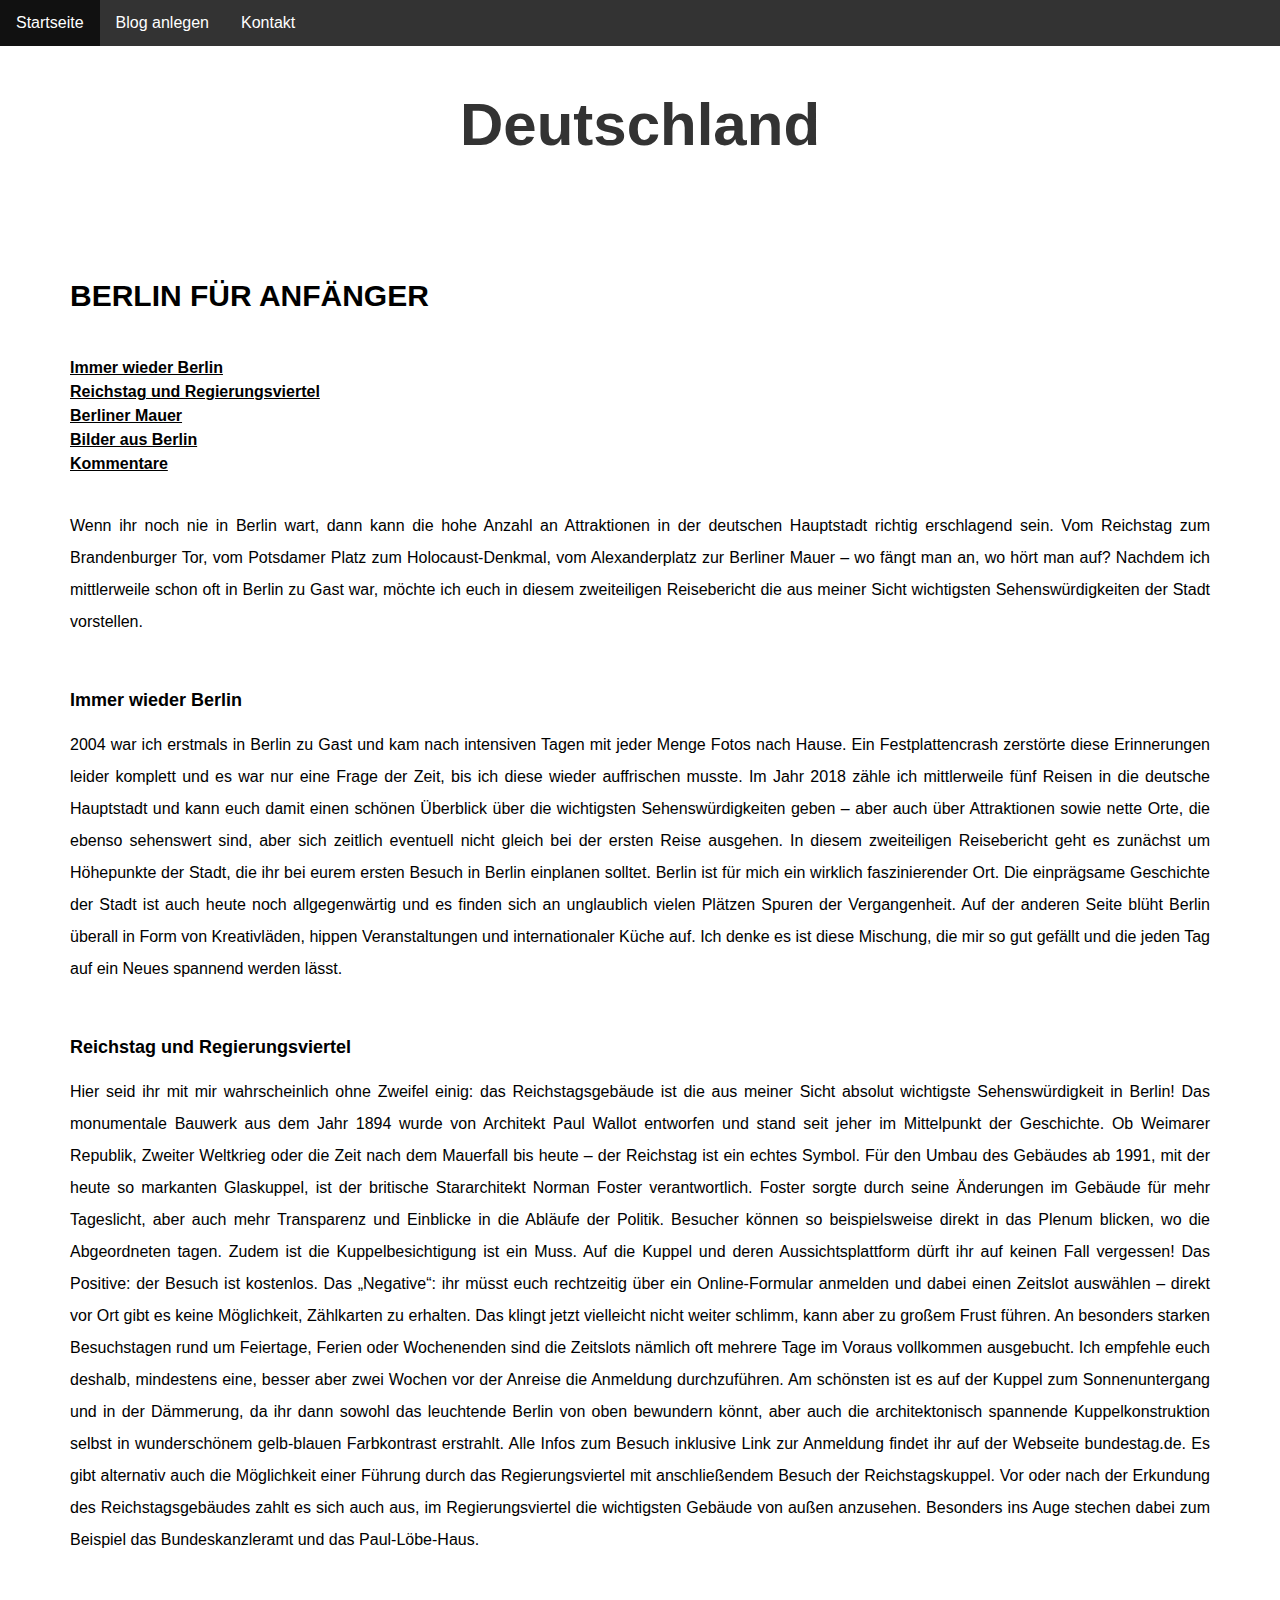
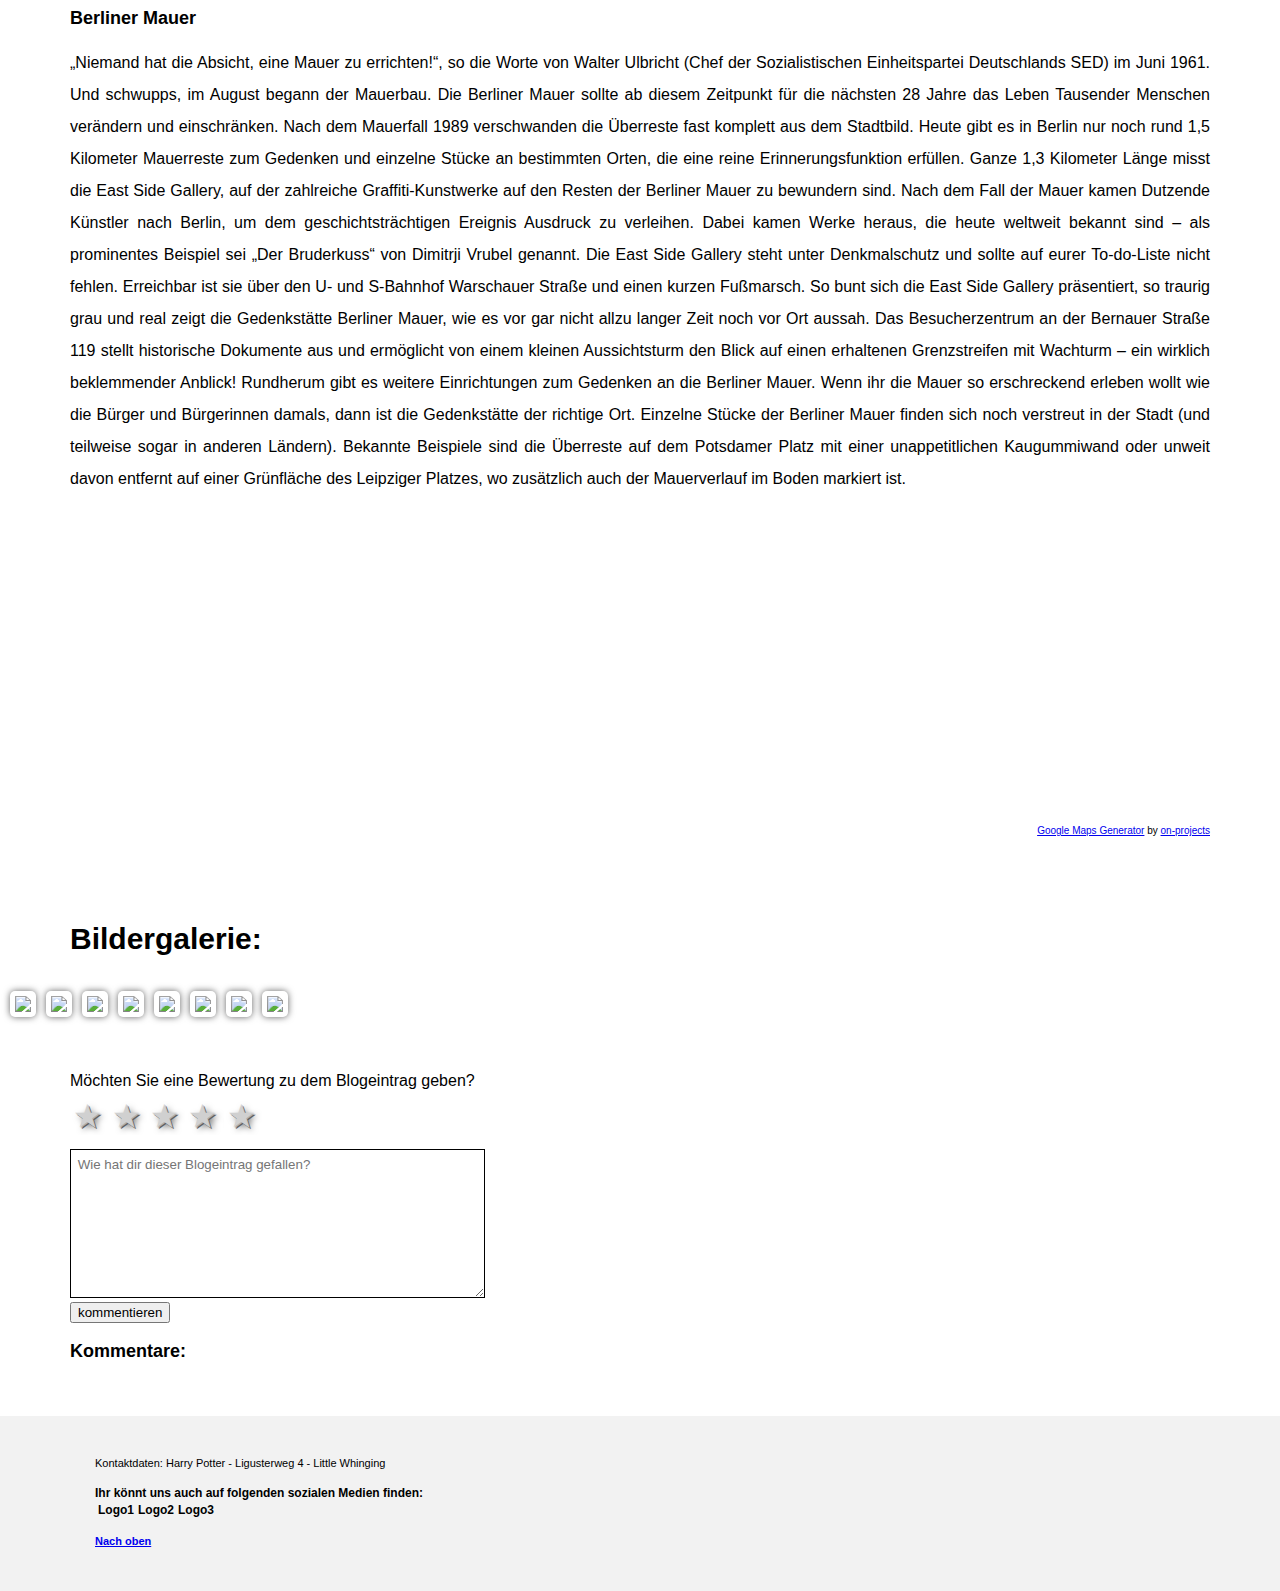
==== Deutschland.html @ bde9973c "Atom Upload new Files and some Updates" ====
<!DOCTYPE html>
<html lang="en">

<head>
  <title>Reiseblog Deutschland</title>
  <meta charset="utf-8">
  <meta name="viewport" content="width=device-width, initial-scale=1">
  <link rel="stylesheet" href="style.css" />
  <script language="javascript" type="text/javascript" src="Reiseblog.js"></script>
</head>
<body>
  <form action="reiseblog.php" method="post">
  <nav class="navbar-inverse">
    <div class="collapse navbar-collapse" id="myNavbar">
      <ul class="nav navbar-nav">
        <li><a href="Startseite.html">Startseite</a></li>
        <li><a href="seite3.html">Blog anlegen</a></li>
        <li><a href="kontakt.html">Kontakt</a></li>
      </ul>
    </div>
  </nav>
  <div class="jumbotron">
    <div class="container text-center">
      <h1>Deutschland</h1>
    </div>
  </div>
  <div id="div1">
    <h2>BERLIN FÜR ANFÄNGER</h2>
    <br>
    <a id="tippref" href="#tipp">Immer wieder Berlin</a><br>
    <a id="beachtenref" href="#beachten">Reichstag und Regierungsviertel</a><br>
    <a id="beachtenref" href="#beachten">Berliner Mauer</a><br>
    <a id="galerieref" href="#minigalerie">Bilder aus Berlin</a><br>
    <a id="komref" href="#kommentieren">Kommentare</a><br>
    <br>
    <p>
      Wenn ihr noch nie in Berlin wart, dann kann die hohe Anzahl an Attraktionen in der deutschen Hauptstadt richtig erschlagend sein.
      Vom Reichstag zum Brandenburger Tor, vom Potsdamer Platz zum Holocaust-Denkmal, vom Alexanderplatz zur Berliner Mauer – wo fängt man an, wo hört man auf?
      Nachdem ich mittlerweile schon oft in Berlin zu Gast war, möchte ich euch in diesem zweiteiligen Reisebericht die aus meiner Sicht wichtigsten Sehenswürdigkeiten der Stadt vorstellen.
    </p>
  <br>
  <h3 id="tipp">Immer wieder Berlin</h3>
  <p>
    2004 war ich erstmals in Berlin zu Gast und kam nach intensiven Tagen mit jeder Menge Fotos nach Hause.
    Ein Festplattencrash zerstörte diese Erinnerungen leider komplett und es war nur eine Frage der Zeit, bis ich diese wieder auffrischen musste.
    Im Jahr 2018 zähle ich mittlerweile fünf Reisen in die deutsche Hauptstadt und kann euch damit einen schönen Überblick über die wichtigsten Sehenswürdigkeiten geben –
    aber auch über Attraktionen sowie nette Orte, die ebenso sehenswert sind, aber sich zeitlich eventuell nicht gleich bei der ersten Reise ausgehen.
    In diesem zweiteiligen Reisebericht geht es zunächst um Höhepunkte der Stadt, die ihr bei eurem ersten Besuch in Berlin einplanen solltet.
    Berlin ist für mich ein wirklich faszinierender Ort. Die einprägsame Geschichte der Stadt ist auch heute noch allgegenwärtig und es finden sich an unglaublich vielen Plätzen Spuren der Vergangenheit.
    Auf der anderen Seite blüht Berlin überall in Form von Kreativläden, hippen Veranstaltungen und internationaler Küche auf.
    Ich denke es ist diese Mischung, die mir so gut gefällt und die jeden Tag auf ein Neues spannend werden lässt.
  </p>
  <br>
  <h3 id="beachten">Reichstag und Regierungsviertel</h3>
  <p>
    Hier seid ihr mit mir wahrscheinlich ohne Zweifel einig: das Reichstagsgebäude ist die aus meiner Sicht absolut wichtigste Sehenswürdigkeit in Berlin!
    Das monumentale Bauwerk aus dem Jahr 1894 wurde von Architekt Paul Wallot entworfen und stand seit jeher im Mittelpunkt der Geschichte.
    Ob Weimarer Republik, Zweiter Weltkrieg oder die Zeit nach dem Mauerfall bis heute – der Reichstag ist ein echtes Symbol.
    Für den Umbau des Gebäudes ab 1991, mit der heute so markanten Glaskuppel, ist der britische Stararchitekt Norman Foster verantwortlich.
    Foster sorgte durch seine Änderungen im Gebäude für mehr Tageslicht, aber auch mehr Transparenz und Einblicke in die Abläufe der Politik.
    Besucher können so beispielsweise direkt in das Plenum blicken, wo die Abgeordneten tagen. Zudem ist die Kuppelbesichtigung ist ein Muss.
    Auf die Kuppel und deren Aussichtsplattform dürft ihr auf keinen Fall vergessen! Das Positive: der Besuch ist kostenlos.
    Das „Negative“: ihr müsst euch rechtzeitig über ein Online-Formular anmelden und dabei einen Zeitslot auswählen – direkt vor Ort gibt es keine Möglichkeit, Zählkarten zu erhalten.
    Das klingt jetzt vielleicht nicht weiter schlimm, kann aber zu großem Frust führen. An besonders starken Besuchstagen rund um Feiertage, Ferien oder Wochenenden sind die Zeitslots nämlich oft mehrere Tage im Voraus vollkommen ausgebucht.
    Ich empfehle euch deshalb, mindestens eine, besser aber zwei Wochen vor der Anreise die Anmeldung durchzuführen. Am schönsten ist es auf der Kuppel zum Sonnenuntergang und in der Dämmerung,
    da ihr dann sowohl das leuchtende Berlin von oben bewundern könnt, aber auch die architektonisch spannende Kuppelkonstruktion selbst in wunderschönem gelb-blauen Farbkontrast erstrahlt.
    Alle Infos zum Besuch inklusive Link zur Anmeldung findet ihr auf der Webseite bundestag.de. Es gibt alternativ auch die Möglichkeit einer Führung durch das Regierungsviertel mit anschließendem Besuch der Reichstagskuppel.
    Vor oder nach der Erkundung des Reichstagsgebäudes zahlt es sich auch aus, im Regierungsviertel die wichtigsten Gebäude von außen anzusehen.
    Besonders ins Auge stechen dabei zum Beispiel das Bundeskanzleramt und das Paul-Löbe-Haus.
  </p>
  <br>
  <h3 id="beachten">Berliner Mauer</h3>
  <p>
    „Niemand hat die Absicht, eine Mauer zu errichten!“, so die Worte von Walter Ulbricht (Chef der Sozialistischen Einheitspartei Deutschlands SED) im Juni 1961.
    Und schwupps, im August begann der Mauerbau. Die Berliner Mauer sollte ab diesem Zeitpunkt für die nächsten 28 Jahre das Leben Tausender Menschen verändern und einschränken.
    Nach dem Mauerfall 1989 verschwanden die Überreste fast komplett aus dem Stadtbild. Heute gibt es in Berlin nur noch rund 1,5 Kilometer Mauerreste zum Gedenken und einzelne Stücke an bestimmten Orten,
    die eine reine Erinnerungsfunktion erfüllen. Ganze 1,3 Kilometer Länge misst die East Side Gallery, auf der zahlreiche Graffiti-Kunstwerke auf den Resten der Berliner Mauer zu bewundern sind.
    Nach dem Fall der Mauer kamen Dutzende Künstler nach Berlin, um dem geschichtsträchtigen Ereignis Ausdruck zu verleihen. Dabei kamen Werke heraus, die heute weltweit bekannt sind –
    als prominentes Beispiel sei „Der Bruderkuss“ von Dimitrji Vrubel genannt. Die East Side Gallery steht unter Denkmalschutz und sollte auf eurer To-do-Liste nicht fehlen.
    Erreichbar ist sie über den U- und S-Bahnhof Warschauer Straße und einen kurzen Fußmarsch. So bunt sich die East Side Gallery präsentiert, so traurig grau und real zeigt die Gedenkstätte Berliner Mauer,
    wie es vor gar nicht allzu langer Zeit noch vor Ort aussah. Das Besucherzentrum an der Bernauer Straße 119 stellt historische Dokumente aus und ermöglicht von einem kleinen Aussichtsturm den Blick auf einen erhaltenen Grenzstreifen mit Wachturm –
    ein wirklich beklemmender Anblick! Rundherum gibt es weitere Einrichtungen zum Gedenken an die Berliner Mauer.
    Wenn ihr die Mauer so erschreckend erleben wollt wie die Bürger und Bürgerinnen damals, dann ist die Gedenkstätte der richtige Ort.
    Einzelne Stücke der Berliner Mauer finden sich noch verstreut in der Stadt (und teilweise sogar in anderen Ländern).
    Bekannte Beispiele sind die Überreste auf dem Potsdamer Platz mit einer unappetitlichen Kaugummiwand oder unweit davon entfernt auf einer Grünfläche des Leipziger Platzes, wo zusätzlich auch der Mauerverlauf im Boden markiert ist.
  </p>
<br><br>
    <div style='height:350px;width:100%;'><iframe width="" height="300" src=https://maps.google.de/maps?hl=de&q=%20Av.+Atlântica%20Rio+de+Janeiro&t=&z=10&ie=utf8&iwloc=b&output=embed frameborder="0" scrolling="no" marginheight="0" marginwidth="0"
        style='height:300px;width:100%;'></iframe>
      <p style="text-align:right; margin:0px; padding-top:-10px; line-height:10px;font-size:10px;margin-top: -25px;"><a href="http://www.checkpoll.de/google-maps-generator/" style="font-size:10px;" target="_blank">Google Maps Generator</a> by <a
          href="https://www.on-projects.de/" rel="nofollow" style="font-size:10px;" title="" target="_blank">on-projects</a></p>
    </div>
  </div>
  <div id="div3">
    <h2>Bildergalerie:</h2>
    <div id="minigalerie">
      <a href="#b1"><img src="http://coeser.de/blog/wp-content/uploads/2018/10/berlin-teil1-aufmacher1-skyline-christian-oeser.jpg" id="b1" /></a>
      <a href="#b2"><img src="http://coeser.de/blog/wp-content/uploads/2018/10/berlin-teil1-aufmacher2-reichstag-christian-oeser.jpg" id="b2" /></a>
      <a href="#b3"><img src="http://coeser.de/blog/wp-content/uploads/2018/10/berlin-teil1-aufmacher3-berliner-mauer-christian-oeser.jpg" id="b3" /></a>
      <a href="#b4"><img src="http://coeser.de/blog/wp-content/uploads/2018/10/berlin-teil1-aufmacher4-brandenburger-tor-christian-oeser.jpg" id="b4" /></a>
      <a href="#b5"><img src="http://coeser.de/blog/wp-content/uploads/2018/10/berlin-teil1-aufmacher5-alexanderplatz-christian-oeser.jpg" id="b5" /></a>
      <a href="#b6"><img src="http://coeser.de/blog/wp-content/uploads/2018/10/berlin-teil1-aufmacher6-holocaust-denkmal-christian-oeser.jpg" id="b6" /></a>
      <a href="#b7"><img src="http://coeser.de/blog/wp-content/uploads/2018/10/berlin-teil1-aufmacher7-berliner-dom-christian-oeser.jpg" id="b7" /></a>
      <a href="#b8"><img src="http://coeser.de/blog/wp-content/uploads/2018/10/berlin-teil1-aufmacher8-museumsinsel-christian-oeser.jpg" id="b8" /></a>
    </div>
    <br>
    <div id="sterne">
      <p>
        Möchten Sie eine Bewertung zu dem Blogeintrag geben?
        <br>
        <span class="sternebewertung">
          <input type="radio" id="stern5" name="bewertung" value="5"><label for="stern5" title="5 Sterne">5 Sterne</label>
          <input type="radio" id="stern4" name="bewertung" value="4"><label for="stern4" title="4 Sterne">4 Sterne</label>
          <input type="radio" id="stern3" name="bewertung" value="3"><label for="stern3" title="3 Sterne">3 Sterne</label>
          <input type="radio" id="stern2" name="bewertung" value="2"><label for="stern2" title="2 Sterne">2 Sterne</label>
          <input type="radio" id="stern1" name="bewertung" value="1"><label for="stern1" title="1 Stern">1 Stern</label>
        </span>
      </p>
    </div>
    <br><br>
    <form action="form.php" method="post">
      <div id="tea">
          <textarea id="myTextarea" placeholder="Wie hat dir dieser Blogeintrag gefallen?"></textarea>
          <br>
          <button type="button" onclick="myFunction()">kommentieren</button>
      </div>
        <h3 id="kommentieren">Kommentare:</h3>
        <p id="demo"></p>
    </form>
    <br>
    <br>
    <div>
      <footer class="container-fluid text-center">
        <p id="daten">Kontaktdaten: Harry Potter - Ligusterweg 4 - Little Whinging</p>
        <h3 id="fuß">
          Ihr könnt uns auch auf folgenden sozialen Medien finden:
          <table id="tabelle">
            <tr>
              <td>Logo1</td>
              <td>Logo2</td>
              <td>Logo3</td>
            </tr>
          </table>
          <br>
          <a id="nachoben" href="#"><i></i>Nach oben</a>
          <h3 />
      </footer>
    </div>
</body>
</html>
---- style.css ----
html{
  font-family:sans-serif;
  -ms-text-size-adjust:100%
  -webkit-text-size-adjust:100%
}
body{
  margin:0
}
nav{
  position: fixed;
  width: 100%;
  top: 0;
}
ul {
  list-style-type: none;
  margin: 0;
  padding: 0;
  overflow: hidden;
  background-color: #333;
}
li {
  display: inline;
    float: left;
}
li a {
  display: block;
  color: white;
  text-align: center;
  padding: 14px 16px;
  text-decoration: none;
}
li a:hover {
  background-color: #111;
}
.active {
  background-color: #111;
}
.jumbotron{
  padding-top:50px;
  padding-bottom:50px;
  margin-bottom:30px;
  color:inherit;
  background-image:url("https://img.fotocommunity.com/dubai-wueste-9eee85eb-1f93-443f-ad4e-f22372ec51fe.jpg?height=500");
}
.container{
  padding-right:15px;
  padding-left:15px;
  margin-right:auto;
  margin-left:auto
}
footer {
  background-color: #f2f2f2;
  padding: 25px;
}


h1{
  color: #333;
  font-family:sans-serif;
  text-align: center;
  font-size: 60px;

}

ol{
font-family:"Century Gothic", CenturyGothic, Geneva, AppleGothic, sans-serif;
padding-left: 70px;
}

h2{
    font-family:"Century Gothic", CenturyGothic, Geneva, AppleGothic, sans-serif;
    font-size: 30px;
    font-weight: bold;
    padding-left: 70px; padding-right: 70px;
}

#tippref, #beachtenref, #galerieref, #komref {
  padding-left: 70px; padding-right: 70px;
  font-family:"Century Gothic", CenturyGothic, Geneva, AppleGothic, sans-serif;
  line-height: 1.5;
  color: black;
  font-weight: bold;
}
p{

  text-align: center;
  font-family: "Century Gothic", CenturyGothic, Geneva, AppleGothic, sans-serif;
  line-height: 2;
  text-align: justify;
}

#tea{
    padding-left: 70px; padding-right: 70px;
}
textarea {
	caret-color: black;
	width: 30em;
	height: 10em;
	border: 1px solid black;
	padding: 0.5em;
	font-family: Tahoma, sans-serif;
}
textarea:focus {
      background: #e6e6e6;
      border-color: black;
}
h3{
  ont-family:"Century Gothic", CenturyGothic, Geneva, AppleGothic, sans-serif;
  font-size: 18px;
  padding-left: 70px; padding-right: 70px;
}

#fuß{
  font-size: 12px;
}

 p {padding-left: 70px; padding-right: 70px;}

img{
  width: 30%;
}
#minigalerie {
  display: table;
  border-spacing: 10px;
}

#minigalerie a {
  display: table-cell;
  vertical-align: middle;
}
#minigalerie img {
  transition: 1s;
  -moz-transition: 1s;
  -o-transition: 1s;
  -webkit-transition: 1s;
}
#minigalerie img:target {
  width: 600px;
  height: 320px;
}
#minigalerie img {

  background-color: #ffffff;
  padding: 5px;
  border-radius: 5px;
  -moz-border-radius: 5px;
  -webkit-border-radius: 5px;
  box-shadow: 0 0 7px rgba(100, 100, 100, 1);
  -moz-box-shadow: 0 0 7px rgba(100, 100, 100, 1);
  -webkit-box-shadow: 0 0 7px rgba(100, 100, 100, 1);
}


#daten, #nachoben{
  font-family:"Century Gothic", CenturyGothic, Geneva, AppleGothic, sans-serif;
  font-size: 11px;

}

<style>
/* Sternebewertung */

span#Bewertung {
 line-height: 45px;
}

span.sternebewertung {
 float: Left;
}

span.sternebewertung:not(:checked) > input {
 display: None;
}

span.sternebewertung:not(:checked) > label {
 float: Right;
 width: 1em;
 padding: 0 .1em;
 overflow: Hidden;
 white-space: Nowrap;
 cursor: Pointer;
 font-size: 200%;
 line-height: 1.2;
 color: #D0D0D0;
 text-shadow: 1px 1px #B0B0B0, 2px 2px #606060, .1em .1em .2em rgba(0,0,0,.5);
 transition: all .5s;
}

span.sternebewertung:not(:checked) > label:before {
 content: '★ ';
}

span.sternebewertung > input:checked ~ label {
 color: #FFD700;
 text-shadow: 1px 1px #C06000, 2px 2px #904000, .1em .1em .2em rgba(0,0,0,.5);
}

span.sternebewertung:not(:checked) > label:hover,
span.sternebewertung:not(:checked) > label:hover ~ label {
 color: #FFD700;
 text-shadow: 1px 1px #F29E02, 2px 2px #B57340, .1em .1em .2em rgba(0,0,0,.5);
}

span.sternebewertung > input:checked + label:hover,
span.sternebewertung > input:checked + label:hover ~ label,
span.sternebewertung > input:checked ~ label:hover,
span.sternebewertung > input:checked ~ label:hover ~ label,
span.sternebewertung > label:hover ~ input:checked ~ label {
 color: #F9B500;
 text-shadow: 1px 1px #F8BA01, 2px 2px #B57340, .1em .1em .2em rgba(0,0,0,.5);
}
</style>

#tabelle{

text-align: right;
}

h4{
  font-weight: bold;
  padding-left: 70px; padding-right: 70px;
}

#kommentieren{
  font-family:"Century Gothic", CenturyGothic, Geneva, AppleGothic, sans-serif;
  padding-left: 70px;
}
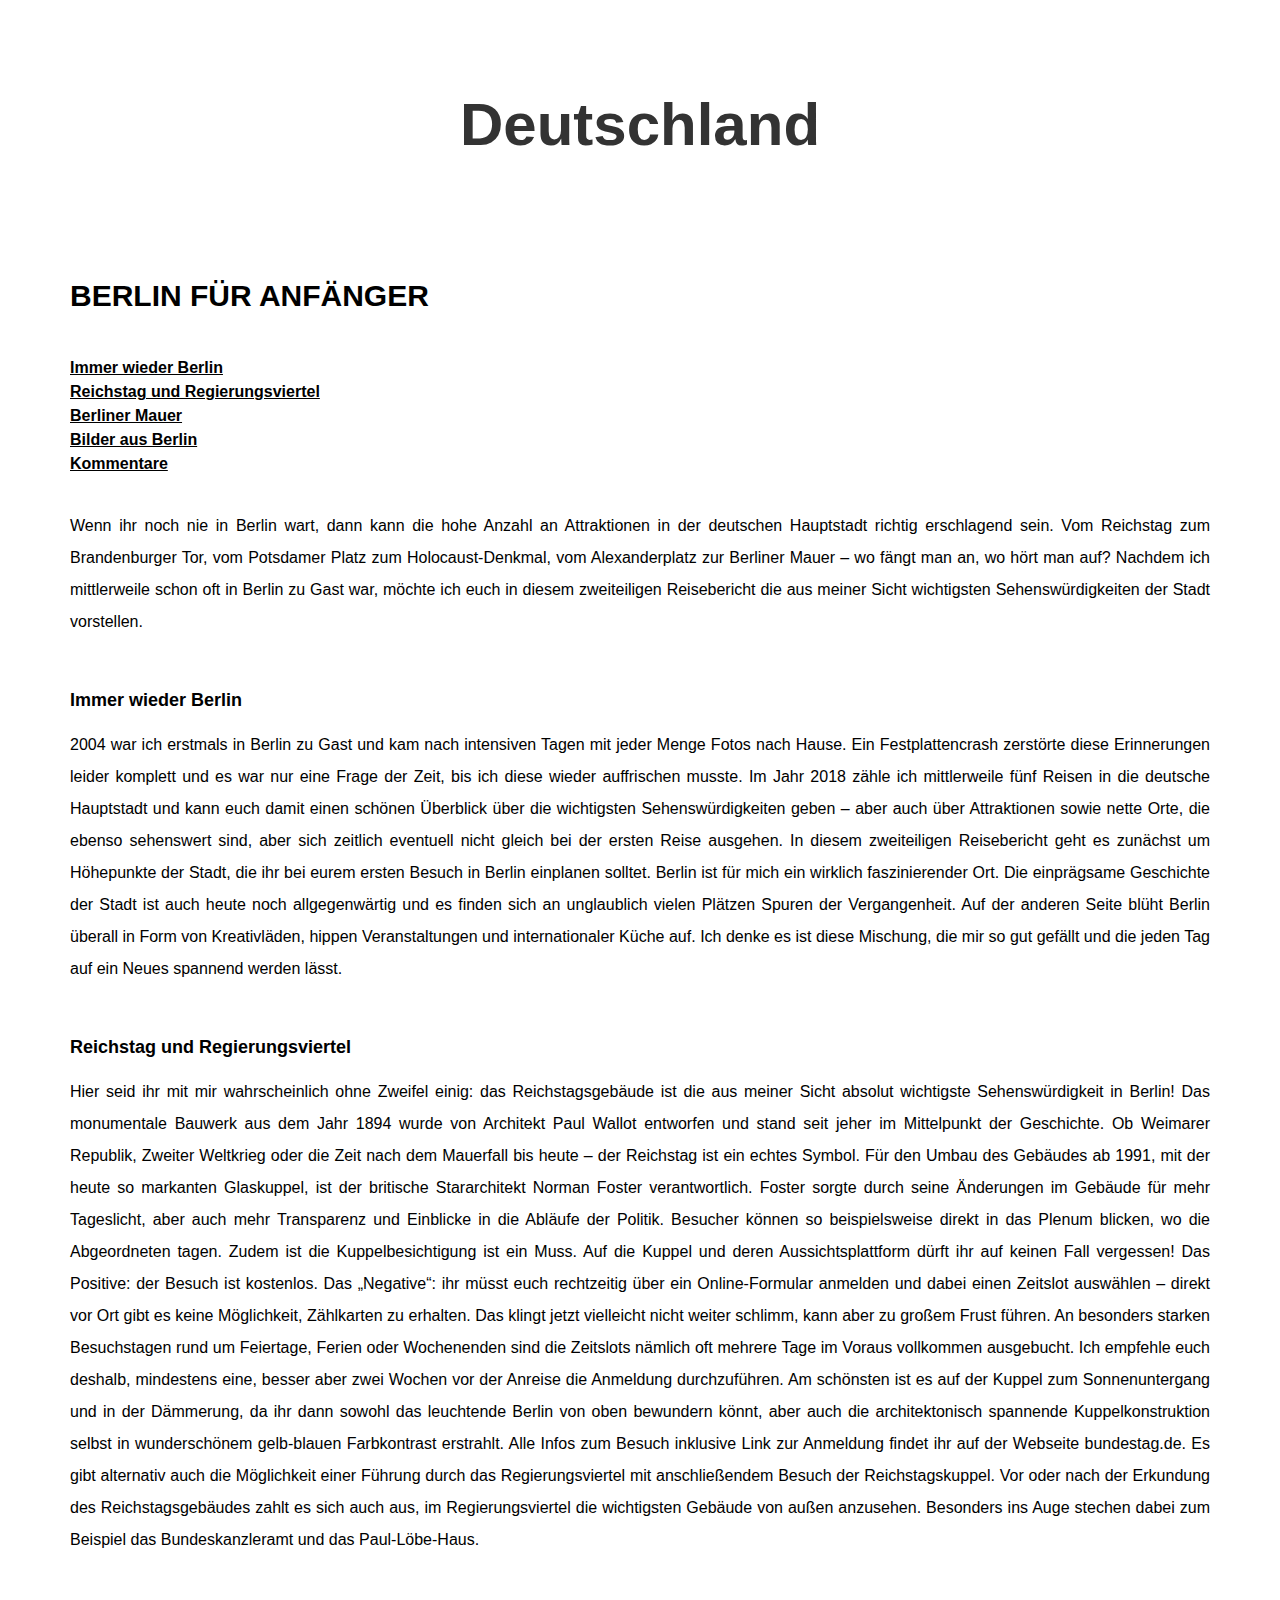
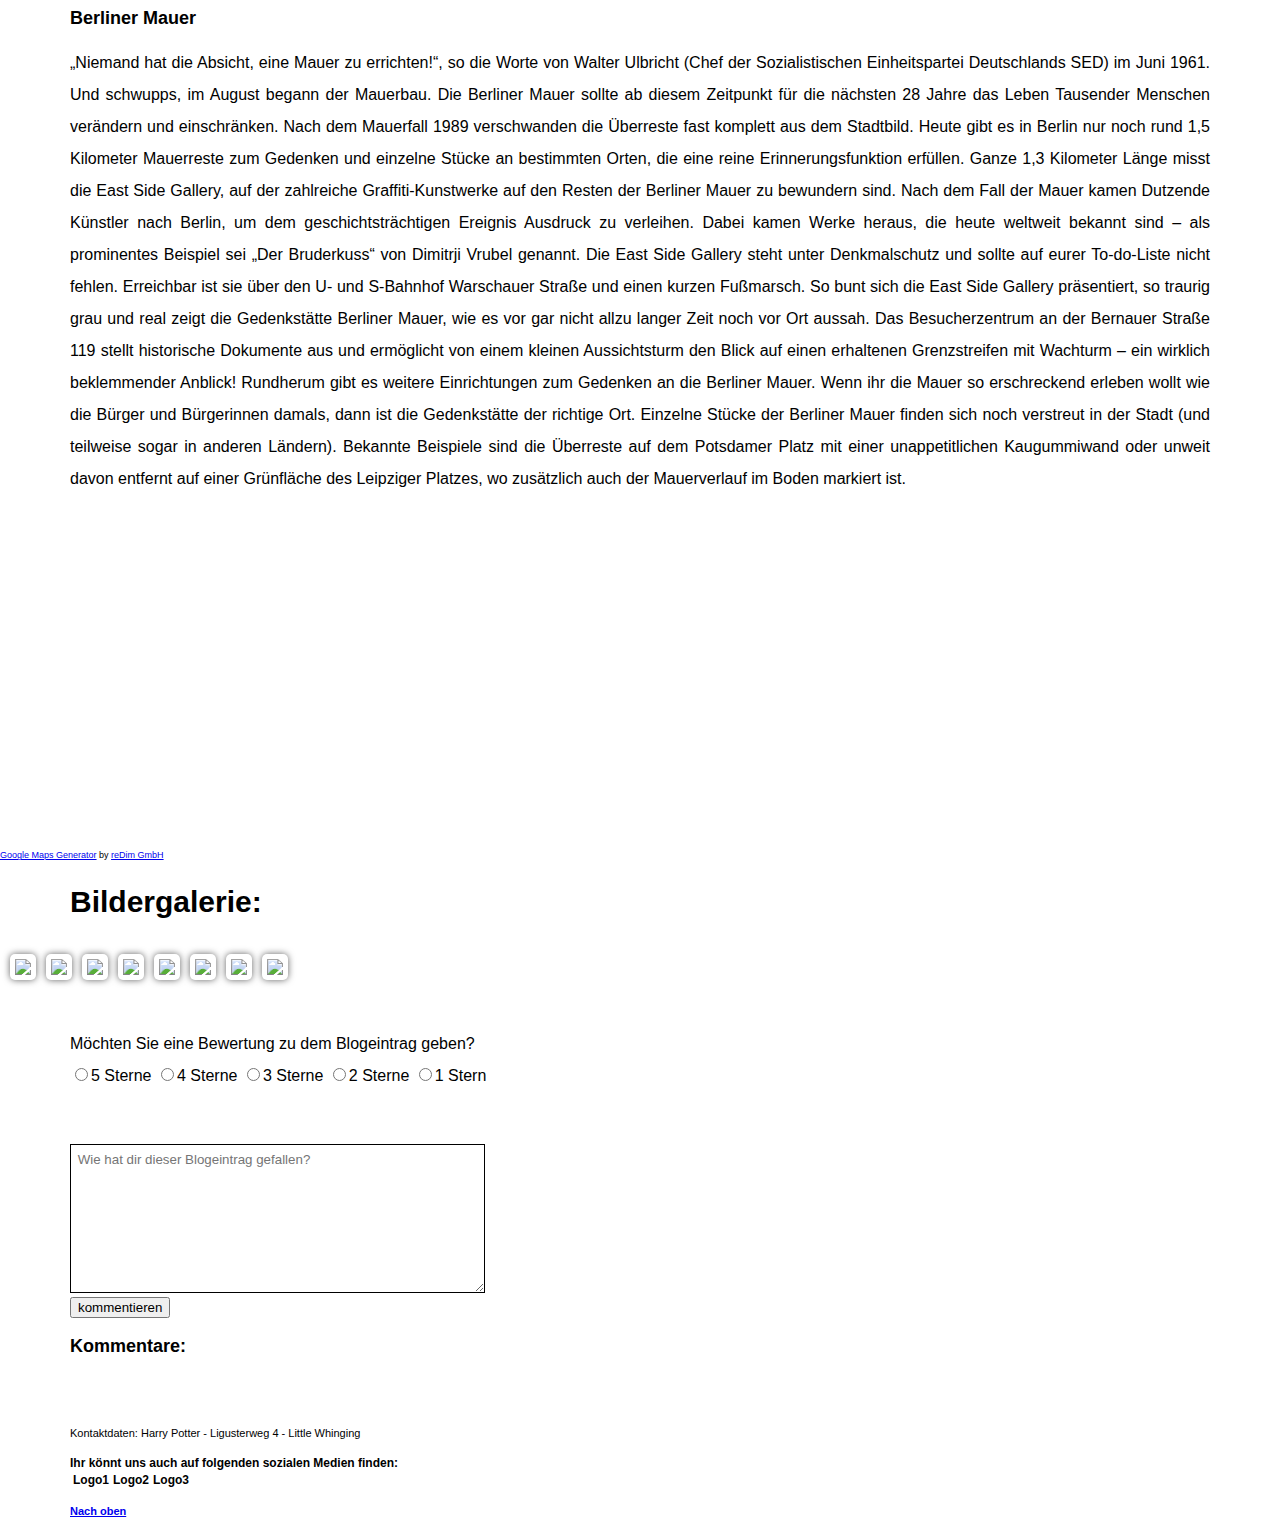
==== commit 39f5f66a: "Update Deutschland.html" ====
--- a/Deutschland.html
+++ b/Deutschland.html
@@ -85,12 +85,7 @@
     Bekannte Beispiele sind die Überreste auf dem Potsdamer Platz mit einer unappetitlichen Kaugummiwand oder unweit davon entfernt auf einer Grünfläche des Leipziger Platzes, wo zusätzlich auch der Mauerverlauf im Boden markiert ist.
   </p>
 <br><br>
-    <div style='height:350px;width:100%;'><iframe width="" height="300" src=https://maps.google.de/maps?hl=de&q=%20Av.+Atlântica%20Rio+de+Janeiro&t=&z=10&ie=utf8&iwloc=b&output=embed frameborder="0" scrolling="no" marginheight="0" marginwidth="0"
-        style='height:300px;width:100%;'></iframe>
-      <p style="text-align:right; margin:0px; padding-top:-10px; line-height:10px;font-size:10px;margin-top: -25px;"><a href="http://www.checkpoll.de/google-maps-generator/" style="font-size:10px;" target="_blank">Google Maps Generator</a> by <a
-          href="https://www.on-projects.de/" rel="nofollow" style="font-size:10px;" title="" target="_blank">on-projects</a></p>
-    </div>
-  </div>
+    <div style="width: 1920px"><iframe width="1920px" height="300px" src="https://www.google.com/maps?width=1920&amp;height=300&amp;hl=de&amp;q=Pariser Platz+ +Berlin&amp;ie=UTF8&amp;t=&amp;z=12&amp;output=embed" frameborder="0" scrolling="no" marginheight="0" marginwidth="0"></iframe><div style="font-size: 9px; line-height:9px;"><a style="font-size: 9px;" href="https://www.redim.de/google-maps-generator" style="font-size: 9px;">Google Maps Generator</a> by <a href="https://www.redim.de/">reDim GmbH</a></div></div>
   <div id="div3">
     <h2>Bildergalerie:</h2>
     <div id="minigalerie">
--- a/style.css
+++ b/style.css
@@ -1,27 +1,31 @@
-html{
-  font-family:sans-serif;
-  -ms-text-size-adjust:100%
-  -webkit-text-size-adjust:100%
-}
-body{
-  margin:0
-}
-nav{
+html {
+  font-family: sans-serif;
+  -ms-text-size-adjust: 100% -webkit-text-size-adjust:100%
+}
+
+body {
+  margin: 0
+}
+
+nav {
   position: fixed;
   width: 100%;
   top: 0;
 }
-ul {
+
+#nav {
   list-style-type: none;
   margin: 0;
   padding: 0;
   overflow: hidden;
   background-color: #333;
 }
+
 li {
   display: inline;
-    float: left;
-}
+  float: left;
+}
+
 li a {
   display: block;
   color: white;
@@ -29,96 +33,115 @@
   padding: 14px 16px;
   text-decoration: none;
 }
+
 li a:hover {
   background-color: #111;
 }
+
 .active {
   background-color: #111;
 }
-.jumbotron{
-  padding-top:50px;
-  padding-bottom:50px;
-  margin-bottom:30px;
-  color:inherit;
-  background-image:url("https://img.fotocommunity.com/dubai-wueste-9eee85eb-1f93-443f-ad4e-f22372ec51fe.jpg?height=500");
-}
-.container{
-  padding-right:15px;
-  padding-left:15px;
-  margin-right:auto;
-  margin-left:auto
-}
-footer {
-  background-color: #f2f2f2;
-  padding: 25px;
-}
-
-
-h1{
+
+.jumbotron {
+  padding-top: 50px;
+  padding-bottom: 50px;
+  margin-bottom: 30px;
+  color: inherit;
+  background-image: url("https://img.fotocommunity.com/dubai-wueste-9eee85eb-1f93-443f-ad4e-f22372ec51fe.jpg?height=500");
+}
+
+.container {
+  padding-right: 15px;
+  padding-left: 15px;
+  margin-right: auto;
+  margin-left: auto
+}
+
+
+h1 {
   color: #333;
-  font-family:sans-serif;
+  font-family: sans-serif;
   text-align: center;
   font-size: 60px;
-
-}
-
-ol{
-font-family:"Century Gothic", CenturyGothic, Geneva, AppleGothic, sans-serif;
-padding-left: 70px;
-}
-
-h2{
-    font-family:"Century Gothic", CenturyGothic, Geneva, AppleGothic, sans-serif;
-    font-size: 30px;
-    font-weight: bold;
-    padding-left: 70px; padding-right: 70px;
+}
+
+ol {
+  font-family: "Century Gothic", CenturyGothic, Geneva, AppleGothic, sans-serif;
+  padding-left: 70px;
+}
+
+h2 {
+  font-family: "Century Gothic", CenturyGothic, Geneva, AppleGothic, sans-serif;
+  font-size: 30px;
+  font-weight: bold;
+  padding-left: 70px;
+  padding-right: 70px;
 }
 
 #tippref, #beachtenref, #galerieref, #komref {
-  padding-left: 70px; padding-right: 70px;
-  font-family:"Century Gothic", CenturyGothic, Geneva, AppleGothic, sans-serif;
+  padding-left: 70px;
+  padding-right: 70px;
+  font-family: "Century Gothic", CenturyGothic, Geneva, AppleGothic, sans-serif;
   line-height: 1.5;
   color: black;
   font-weight: bold;
 }
-p{
-
+
+p {
   text-align: center;
   font-family: "Century Gothic", CenturyGothic, Geneva, AppleGothic, sans-serif;
   line-height: 2;
   text-align: justify;
 }
 
-#tea{
-    padding-left: 70px; padding-right: 70px;
-}
+#tea {
+  padding-left: 70px;
+  padding-right: 70px;
+}
+
 textarea {
-	caret-color: black;
-	width: 30em;
-	height: 10em;
-	border: 1px solid black;
-	padding: 0.5em;
-	font-family: Tahoma, sans-serif;
-}
+  caret-color: black;
+  width: 30em;
+  height: 10em;
+  border: 1px solid black;
+  padding: 0.5em;
+  font-family: Tahoma, sans-serif;
+}
+
 textarea:focus {
-      background: #e6e6e6;
-      border-color: black;
-}
-h3{
-  ont-family:"Century Gothic", CenturyGothic, Geneva, AppleGothic, sans-serif;
+  background: #e6e6e6;
+  border-color: black;
+}
+
+#uhr {
+  color: white;
+  text-shadow: 2px 2px #555555;
+  font-family: sans-serif;
+  margin: 30px 50px;
+  text-align: center;
+  font-size: 80px;
+}
+
+h3 {
+  ont-family: "Century Gothic", CenturyGothic, Geneva, AppleGothic, sans-serif;
   font-size: 18px;
-  padding-left: 70px; padding-right: 70px;
-}
-
-#fuß{
+  padding-left: 70px;
+  padding-right: 70px;
+}
+
+#fuß {
   font-size: 12px;
 }
 
- p {padding-left: 70px; padding-right: 70px;}
-
-img{
+p {
+  padding-left: 70px;
+  padding-right: 70px;
+}
+
+img {
   width: 30%;
 }
+
 #minigalerie {
   display: table;
   border-spacing: 10px;
@@ -128,18 +151,20 @@
   display: table-cell;
   vertical-align: middle;
 }
+
 #minigalerie img {
   transition: 1s;
   -moz-transition: 1s;
   -o-transition: 1s;
   -webkit-transition: 1s;
 }
+
 #minigalerie img:target {
   width: 600px;
   height: 320px;
 }
+
 #minigalerie img {
-
   background-color: #ffffff;
   padding: 5px;
   border-radius: 5px;
@@ -150,78 +175,70 @@
   -webkit-box-shadow: 0 0 7px rgba(100, 100, 100, 1);
 }
 
-
-#daten, #nachoben{
-  font-family:"Century Gothic", CenturyGothic, Geneva, AppleGothic, sans-serif;
+#daten, #nachoben {
+  font-family: "Century Gothic", CenturyGothic, Geneva, AppleGothic, sans-serif;
   font-size: 11px;
-
-}
-
-<style>
-/* Sternebewertung */
-
-span#Bewertung {
- line-height: 45px;
-}
-
-span.sternebewertung {
- float: Left;
-}
-
-span.sternebewertung:not(:checked) > input {
- display: None;
-}
-
-span.sternebewertung:not(:checked) > label {
- float: Right;
- width: 1em;
- padding: 0 .1em;
- overflow: Hidden;
- white-space: Nowrap;
- cursor: Pointer;
- font-size: 200%;
- line-height: 1.2;
- color: #D0D0D0;
- text-shadow: 1px 1px #B0B0B0, 2px 2px #606060, .1em .1em .2em rgba(0,0,0,.5);
- transition: all .5s;
-}
-
-span.sternebewertung:not(:checked) > label:before {
- content: '★ ';
-}
-
-span.sternebewertung > input:checked ~ label {
- color: #FFD700;
- text-shadow: 1px 1px #C06000, 2px 2px #904000, .1em .1em .2em rgba(0,0,0,.5);
-}
-
-span.sternebewertung:not(:checked) > label:hover,
-span.sternebewertung:not(:checked) > label:hover ~ label {
- color: #FFD700;
- text-shadow: 1px 1px #F29E02, 2px 2px #B57340, .1em .1em .2em rgba(0,0,0,.5);
-}
-
-span.sternebewertung > input:checked + label:hover,
-span.sternebewertung > input:checked + label:hover ~ label,
-span.sternebewertung > input:checked ~ label:hover,
-span.sternebewertung > input:checked ~ label:hover ~ label,
-span.sternebewertung > label:hover ~ input:checked ~ label {
- color: #F9B500;
- text-shadow: 1px 1px #F8BA01, 2px 2px #B57340, .1em .1em .2em rgba(0,0,0,.5);
-}
-</style>
-
-#tabelle{
-
-text-align: right;
+}
+
+#tabelle {
+  text-align: right;
+}
+
+#eintraege {
+  font-family: "Century Gothic", CenturyGothic, Geneva, AppleGothic, sans-serif;
+  font-size: 11px;
+}
+
+#kommen {
+  padding-left: 70px;
+}
+
+#eingabe {
+  width: 30%;
+  height: 100px;
+  border: 2px solid #ccc;
+  border-radius: 4px;
+  background-color: #f8f8f8;
+}
+
+ul{
+  list-style: circle;
+}
+ul#eintraege {
+  width: 60%;
+  margin-top: 10px;
+  list-style-type:circle;
+  padding-left: 70px;
+  font-size: 15px;
+}
+
+ul#eintraege li {
+  border-bottom: 1px solid #a9a9a9;
+  padding: 10px;
+
+
+}
+
+#mehr {
+  background-color: #4CAF50;
+  padding: 10px 24px;
+  font-family: "Century Gothic", CenturyGothic, Geneva, AppleGothic, sans-serif;
+  font-size: 11px;
+  border-radius: 8px;
+  background-color: white;
+  color: black;
+  border: 2px solid #f8f8f8;
+}
+
+#mehr:hover {
+  background-color: #f8f8f8;
+  color: black;
+}
+#gmeg_map_canvas{
+  padding-left: 70 px;
 }
 
 h4{
   font-weight: bold;
   padding-left: 70px; padding-right: 70px;
 }
-
-#kommentieren{
-  font-family:"Century Gothic", CenturyGothic, Geneva, AppleGothic, sans-serif;
-  padding-left: 70px;
-}
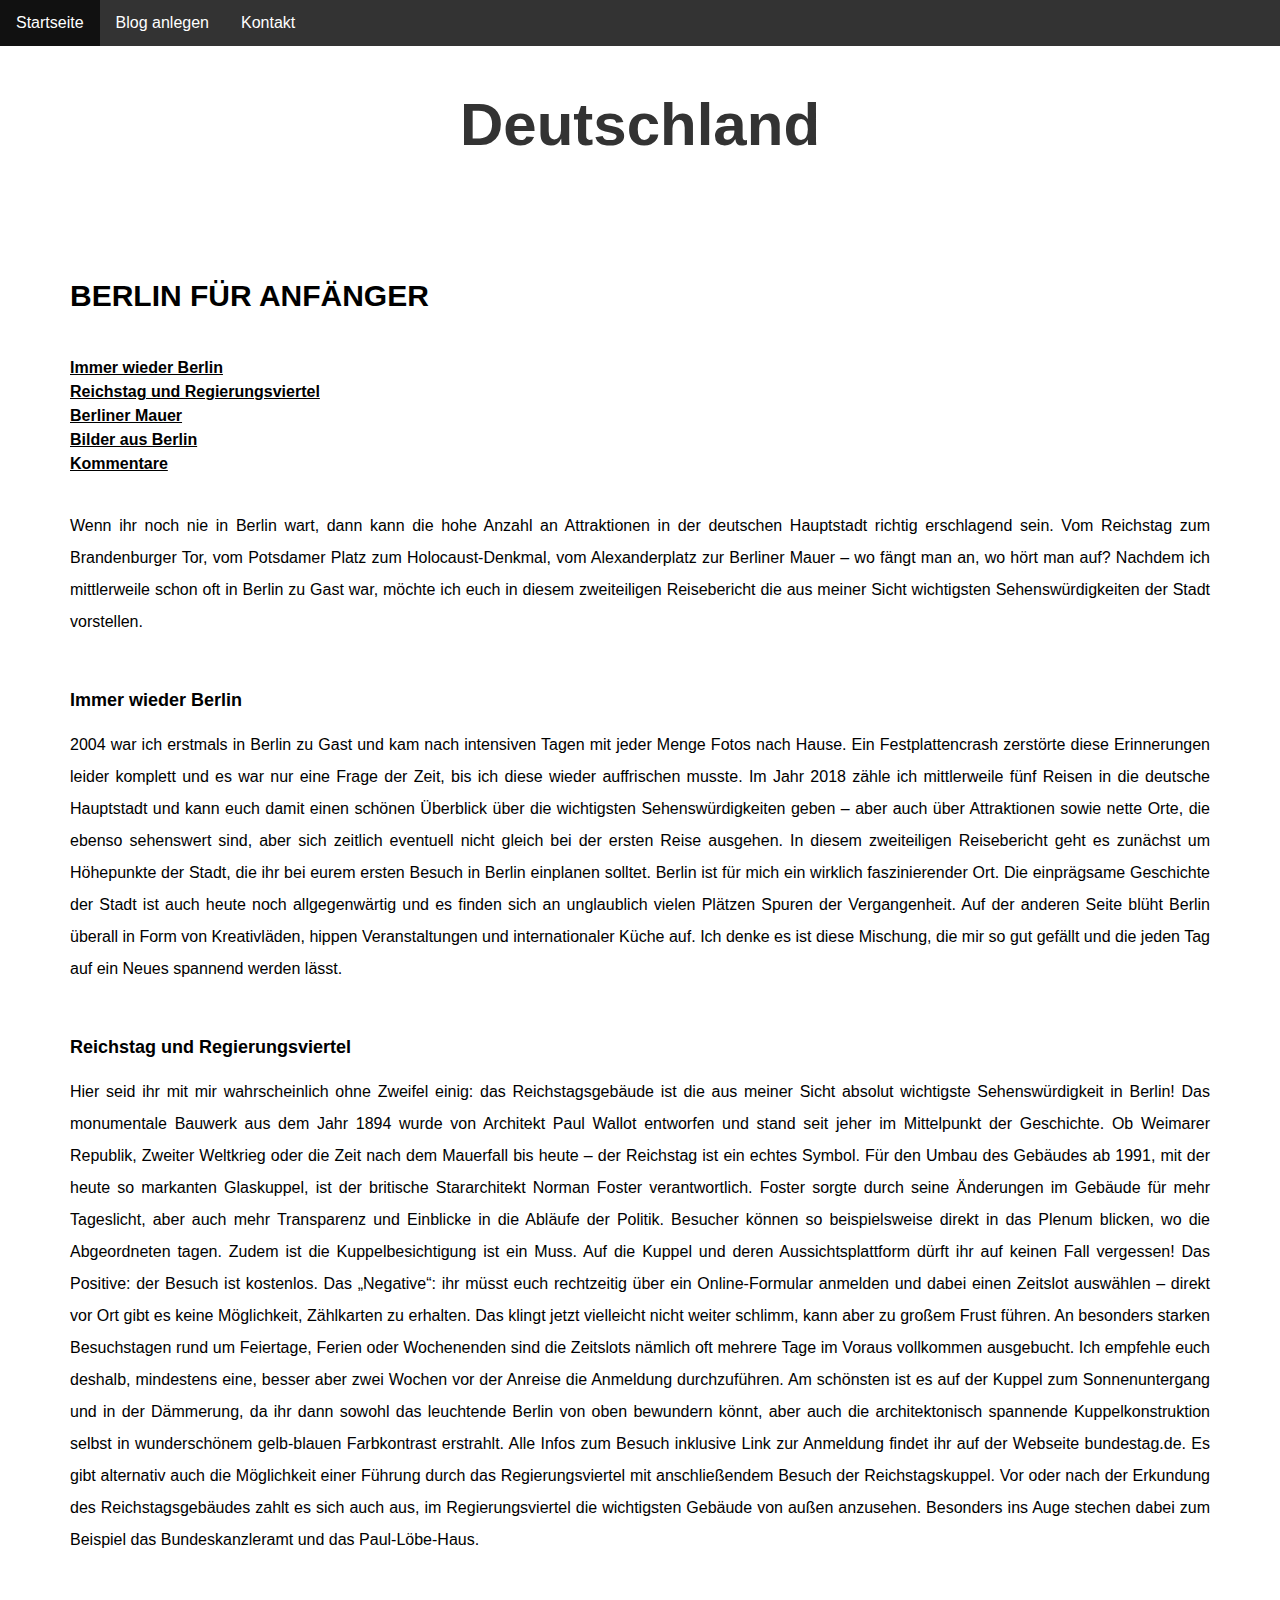
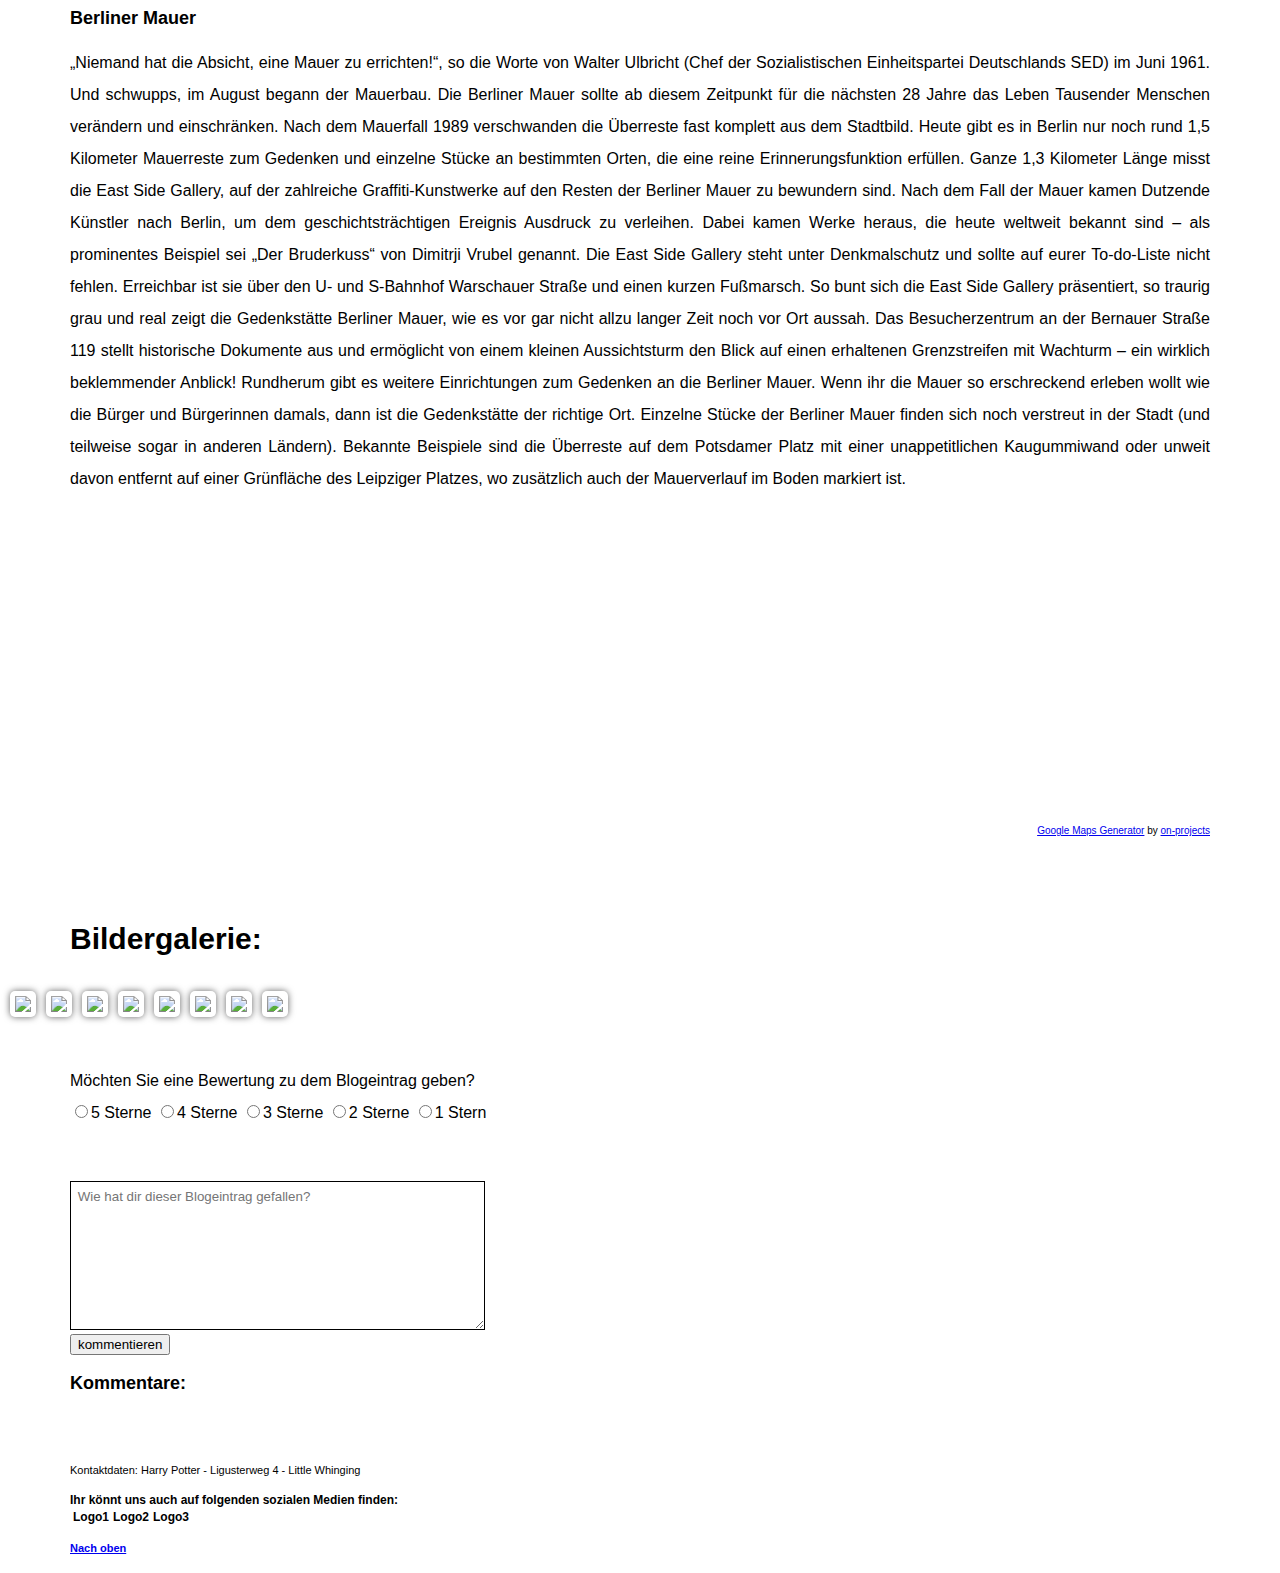
==== commit bed4e8dc: "Atom update Navbar angepasst" ====
--- a/Deutschland.html
+++ b/Deutschland.html
@@ -10,15 +10,15 @@
 </head>
 <body>
   <form action="reiseblog.php" method="post">
-  <nav class="navbar-inverse">
-    <div class="collapse navbar-collapse" id="myNavbar">
-      <ul class="nav navbar-nav">
-        <li><a href="Startseite.html">Startseite</a></li>
-        <li><a href="seite3.html">Blog anlegen</a></li>
-        <li><a href="kontakt.html">Kontakt</a></li>
-      </ul>
-    </div>
-  </nav>
+    <nav class="navbar-inverse">
+      <div class="collapse navbar-collapse" id="myNavbar">
+        <ul class="nav navbar-nav" id="nav">
+          <li><a href="Startseite.html">Startseite</a></li>
+          <li><a href="seite3.html">Blog anlegen</a></li>
+          <li><a href="kontakt.html">Kontakt</a></li>
+        </ul>
+      </div>
+    </nav>
   <div class="jumbotron">
     <div class="container text-center">
       <h1>Deutschland</h1>
@@ -85,7 +85,12 @@
     Bekannte Beispiele sind die Überreste auf dem Potsdamer Platz mit einer unappetitlichen Kaugummiwand oder unweit davon entfernt auf einer Grünfläche des Leipziger Platzes, wo zusätzlich auch der Mauerverlauf im Boden markiert ist.
   </p>
 <br><br>
-    <div style="width: 1920px"><iframe width="1920px" height="300px" src="https://www.google.com/maps?width=1920&amp;height=300&amp;hl=de&amp;q=Pariser Platz+ +Berlin&amp;ie=UTF8&amp;t=&amp;z=12&amp;output=embed" frameborder="0" scrolling="no" marginheight="0" marginwidth="0"></iframe><div style="font-size: 9px; line-height:9px;"><a style="font-size: 9px;" href="https://www.redim.de/google-maps-generator" style="font-size: 9px;">Google Maps Generator</a> by <a href="https://www.redim.de/">reDim GmbH</a></div></div>
+    <div style='height:350px;width:100%;'><iframe width="" height="300" src=https://maps.google.de/maps?hl=de&q=%20Av.+Atlântica%20Rio+de+Janeiro&t=&z=10&ie=utf8&iwloc=b&output=embed frameborder="0" scrolling="no" marginheight="0" marginwidth="0"
+        style='height:300px;width:100%;'></iframe>
+      <p style="text-align:right; margin:0px; padding-top:-10px; line-height:10px;font-size:10px;margin-top: -25px;"><a href="http://www.checkpoll.de/google-maps-generator/" style="font-size:10px;" target="_blank">Google Maps Generator</a> by <a
+          href="https://www.on-projects.de/" rel="nofollow" style="font-size:10px;" title="" target="_blank">on-projects</a></p>
+    </div>
+  </div>
   <div id="div3">
     <h2>Bildergalerie:</h2>
     <div id="minigalerie">
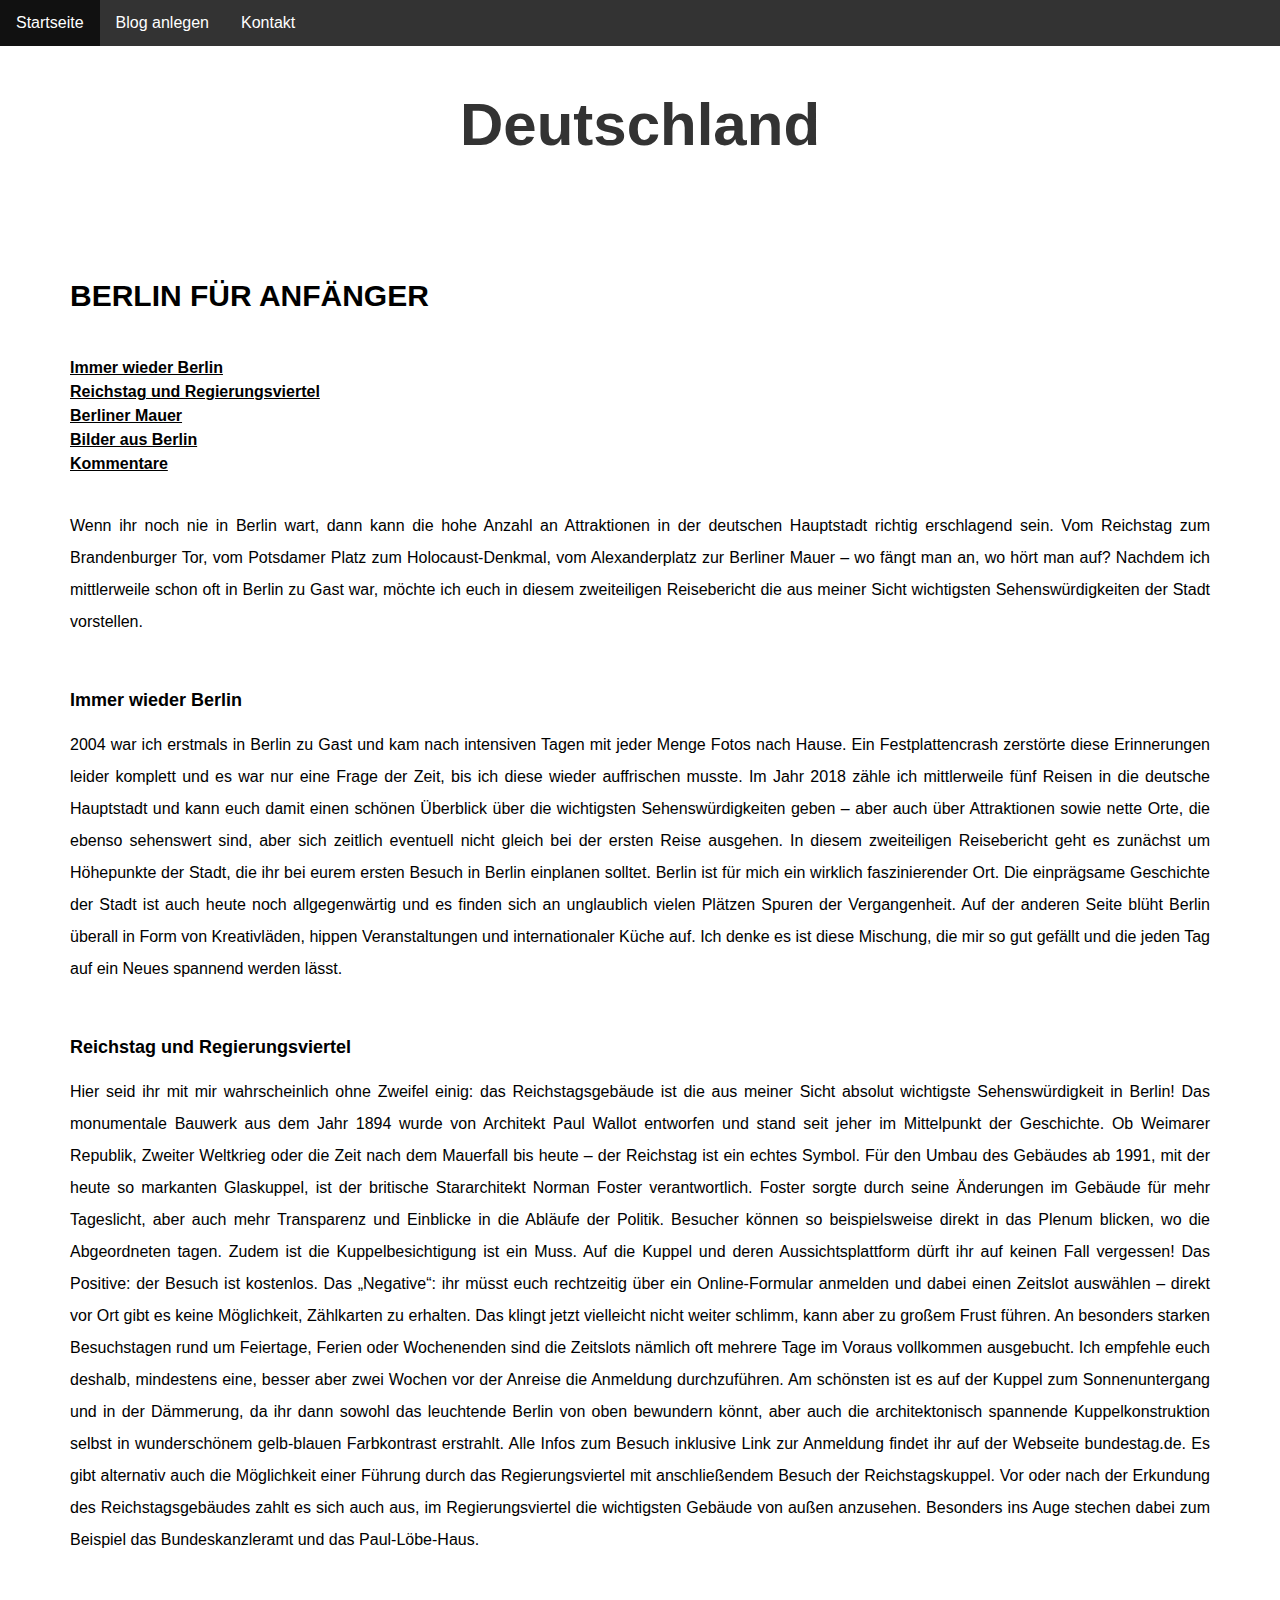
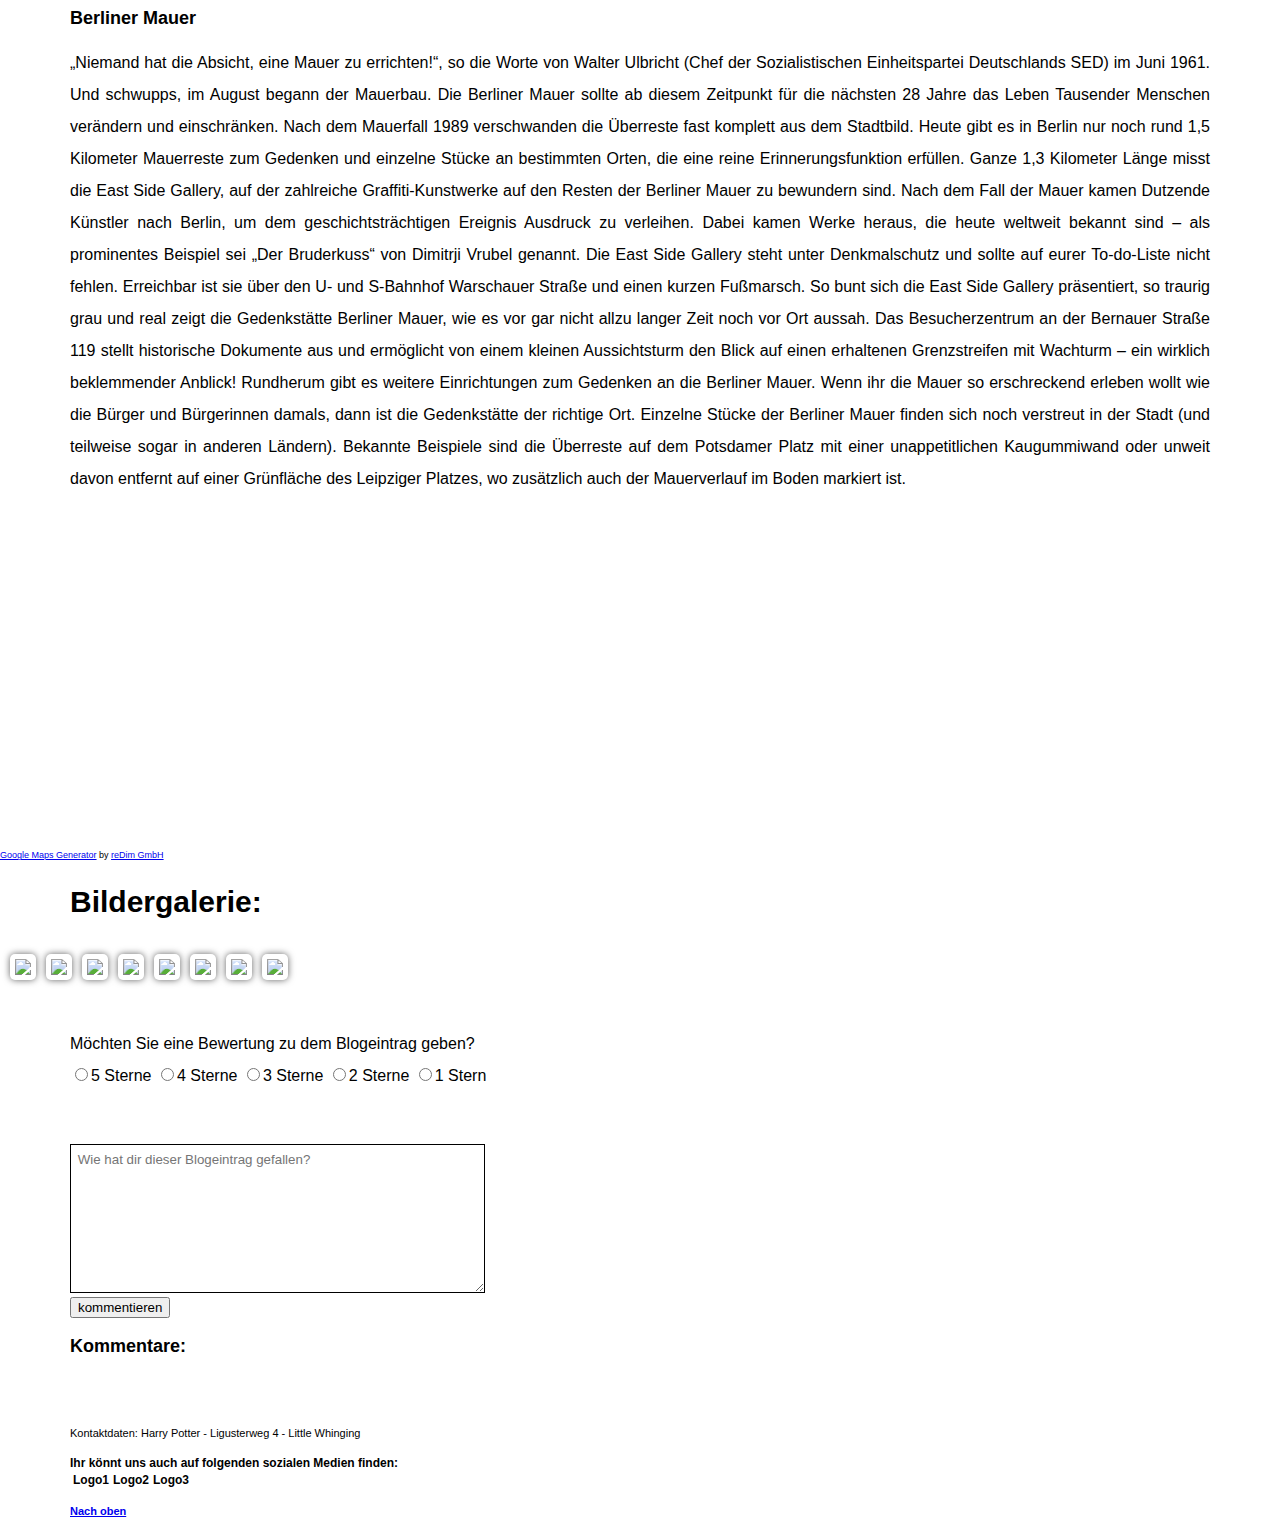
==== commit 74b40ff2: "Merge branch 'master' of https://github.com/LeonR42/WebProg-Reiseblog" ====
--- a/Deutschland.html
+++ b/Deutschland.html
@@ -85,12 +85,7 @@
     Bekannte Beispiele sind die Überreste auf dem Potsdamer Platz mit einer unappetitlichen Kaugummiwand oder unweit davon entfernt auf einer Grünfläche des Leipziger Platzes, wo zusätzlich auch der Mauerverlauf im Boden markiert ist.
   </p>
 <br><br>
-    <div style='height:350px;width:100%;'><iframe width="" height="300" src=https://maps.google.de/maps?hl=de&q=%20Av.+Atlântica%20Rio+de+Janeiro&t=&z=10&ie=utf8&iwloc=b&output=embed frameborder="0" scrolling="no" marginheight="0" marginwidth="0"
-        style='height:300px;width:100%;'></iframe>
-      <p style="text-align:right; margin:0px; padding-top:-10px; line-height:10px;font-size:10px;margin-top: -25px;"><a href="http://www.checkpoll.de/google-maps-generator/" style="font-size:10px;" target="_blank">Google Maps Generator</a> by <a
-          href="https://www.on-projects.de/" rel="nofollow" style="font-size:10px;" title="" target="_blank">on-projects</a></p>
-    </div>
-  </div>
+    <div style="width: 1920px"><iframe width="1920px" height="300px" src="https://www.google.com/maps?width=1920&amp;height=300&amp;hl=de&amp;q=Pariser Platz+ +Berlin&amp;ie=UTF8&amp;t=&amp;z=12&amp;output=embed" frameborder="0" scrolling="no" marginheight="0" marginwidth="0"></iframe><div style="font-size: 9px; line-height:9px;"><a style="font-size: 9px;" href="https://www.redim.de/google-maps-generator" style="font-size: 9px;">Google Maps Generator</a> by <a href="https://www.redim.de/">reDim GmbH</a></div></div>
   <div id="div3">
     <h2>Bildergalerie:</h2>
     <div id="minigalerie">
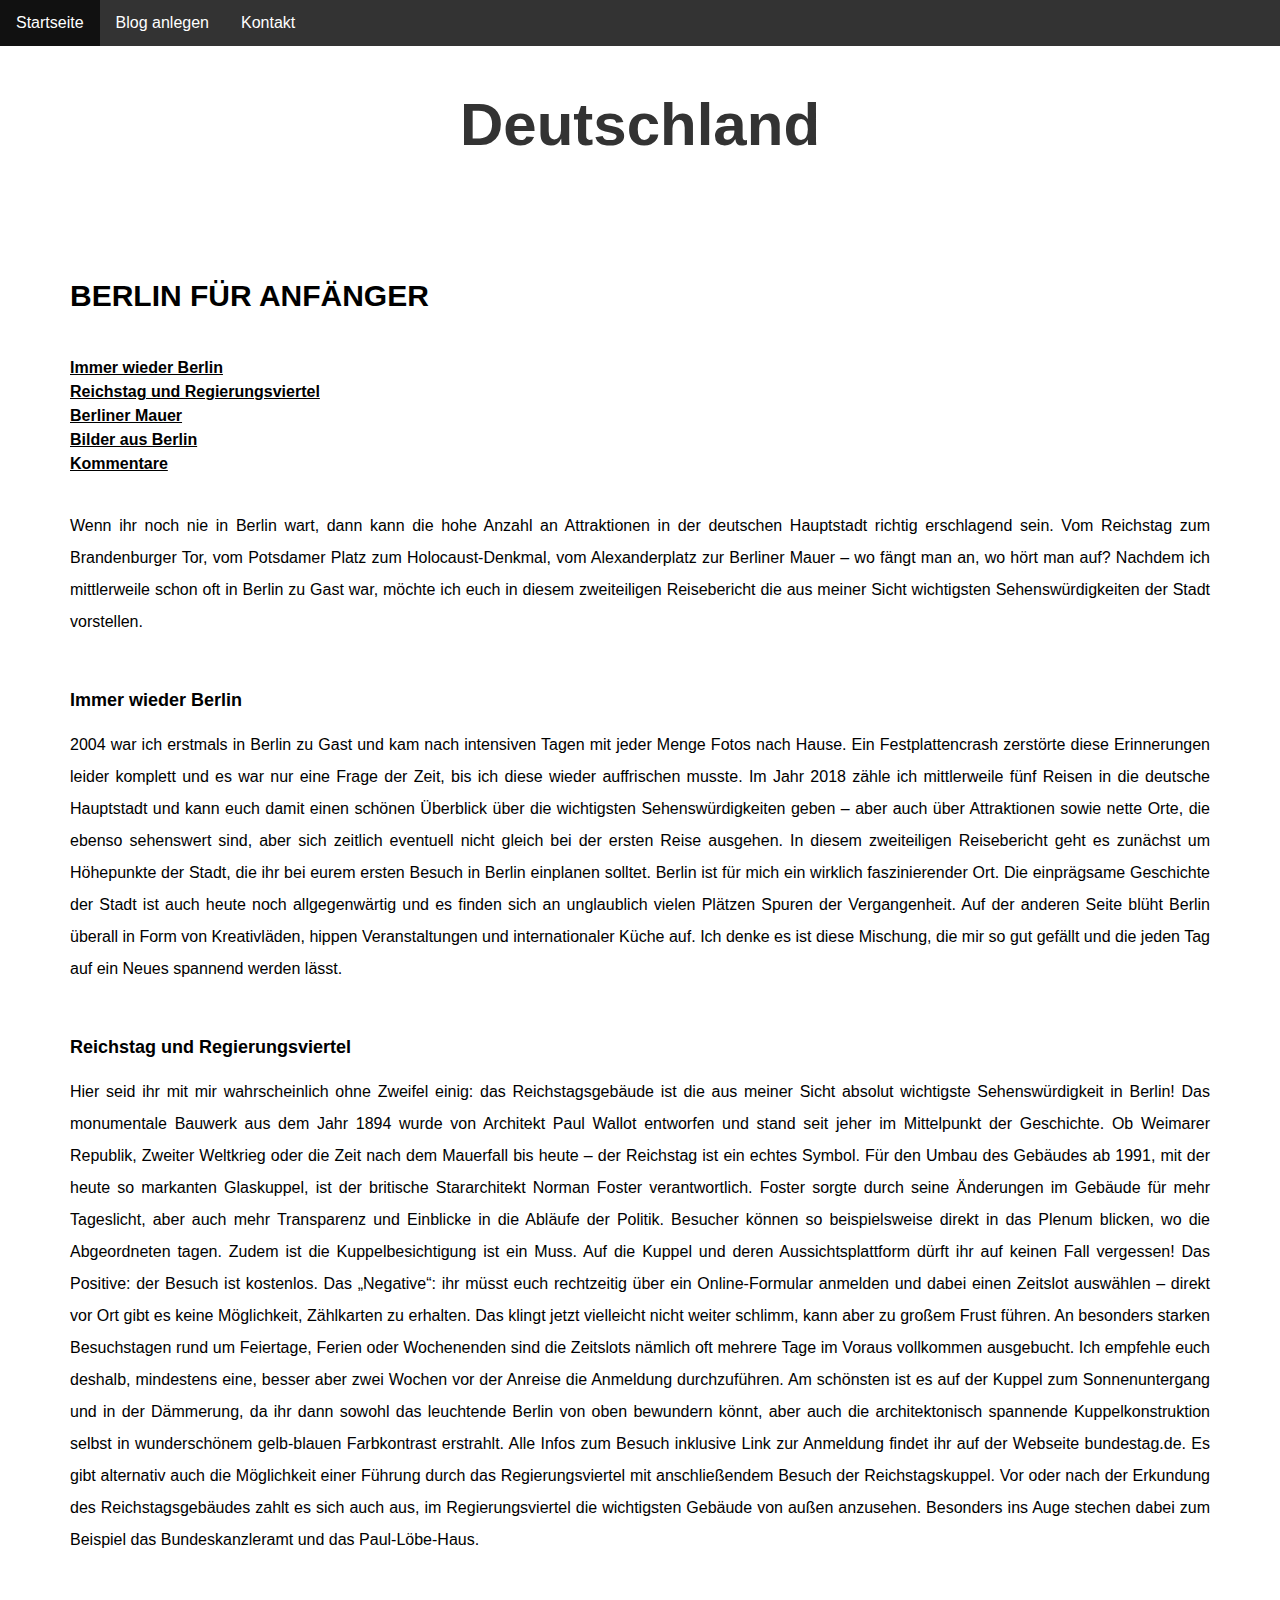
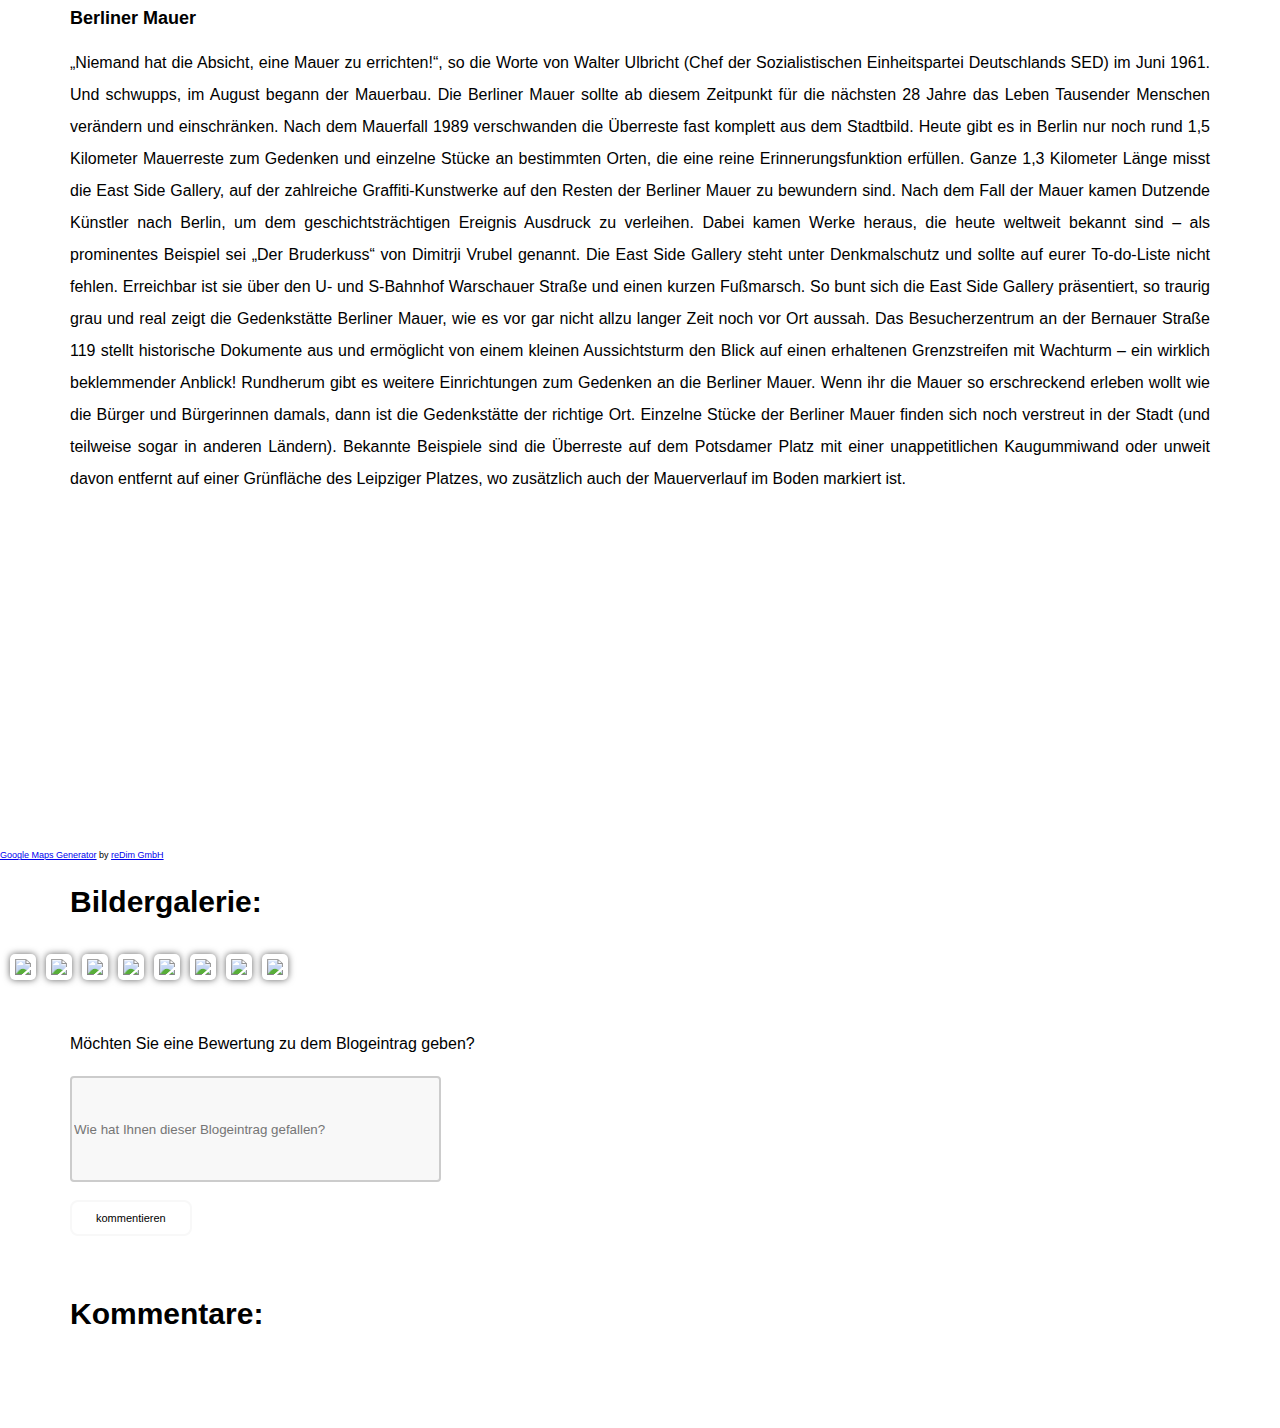
==== commit 4a59d8a3: "Atom Update Kommentarbox angepasst bei allen Blogseiten" ====
--- a/Deutschland.html
+++ b/Deutschland.html
@@ -9,7 +9,6 @@
   <script language="javascript" type="text/javascript" src="Reiseblog.js"></script>
 </head>
 <body>
-  <form action="reiseblog.php" method="post">
     <nav class="navbar-inverse">
       <div class="collapse navbar-collapse" id="myNavbar">
         <ul class="nav navbar-nav" id="nav">
@@ -99,47 +98,19 @@
       <a href="#b8"><img src="http://coeser.de/blog/wp-content/uploads/2018/10/berlin-teil1-aufmacher8-museumsinsel-christian-oeser.jpg" id="b8" /></a>
     </div>
     <br>
-    <div id="sterne">
-      <p>
-        Möchten Sie eine Bewertung zu dem Blogeintrag geben?
-        <br>
-        <span class="sternebewertung">
-          <input type="radio" id="stern5" name="bewertung" value="5"><label for="stern5" title="5 Sterne">5 Sterne</label>
-          <input type="radio" id="stern4" name="bewertung" value="4"><label for="stern4" title="4 Sterne">4 Sterne</label>
-          <input type="radio" id="stern3" name="bewertung" value="3"><label for="stern3" title="3 Sterne">3 Sterne</label>
-          <input type="radio" id="stern2" name="bewertung" value="2"><label for="stern2" title="2 Sterne">2 Sterne</label>
-          <input type="radio" id="stern1" name="bewertung" value="1"><label for="stern1" title="1 Stern">1 Stern</label>
-        </span>
-      </p>
-    </div>
-    <br><br>
-    <form action="form.php" method="post">
-      <div id="tea">
-          <textarea id="myTextarea" placeholder="Wie hat dir dieser Blogeintrag gefallen?"></textarea>
-          <br>
-          <button type="button" onclick="myFunction()">kommentieren</button>
-      </div>
-        <h3 id="kommentieren">Kommentare:</h3>
-        <p id="demo"></p>
-    </form>
-    <br>
-    <br>
-    <div>
-      <footer class="container-fluid text-center">
-        <p id="daten">Kontaktdaten: Harry Potter - Ligusterweg 4 - Little Whinging</p>
-        <h3 id="fuß">
-          Ihr könnt uns auch auf folgenden sozialen Medien finden:
-          <table id="tabelle">
-            <tr>
-              <td>Logo1</td>
-              <td>Logo2</td>
-              <td>Logo3</td>
-            </tr>
-          </table>
-          <br>
-          <a id="nachoben" href="#"><i></i>Nach oben</a>
-          <h3 />
-      </footer>
+  	    <p>  Möchten Sie eine Bewertung zu dem Blogeintrag geben? </p>
+  	    <div id="kommen">
+  	       <form>
+  	               <input id="eingabe" value="" type="text" placeholder="Wie hat Ihnen dieser Blogeintrag gefallen?">
+  	        <br><br>
+  	        <button id="mehr">kommentieren</button>
+  	       </form>
+  	        </div>
+  	      <br>
+  	      <br>
+  	      <h2 id="kommentieren"> Kommentare: </h2>
+  	       <ul id="eintraege"></ul>
+  	      <br><br><br><br>
     </div>
 </body>
 </html>
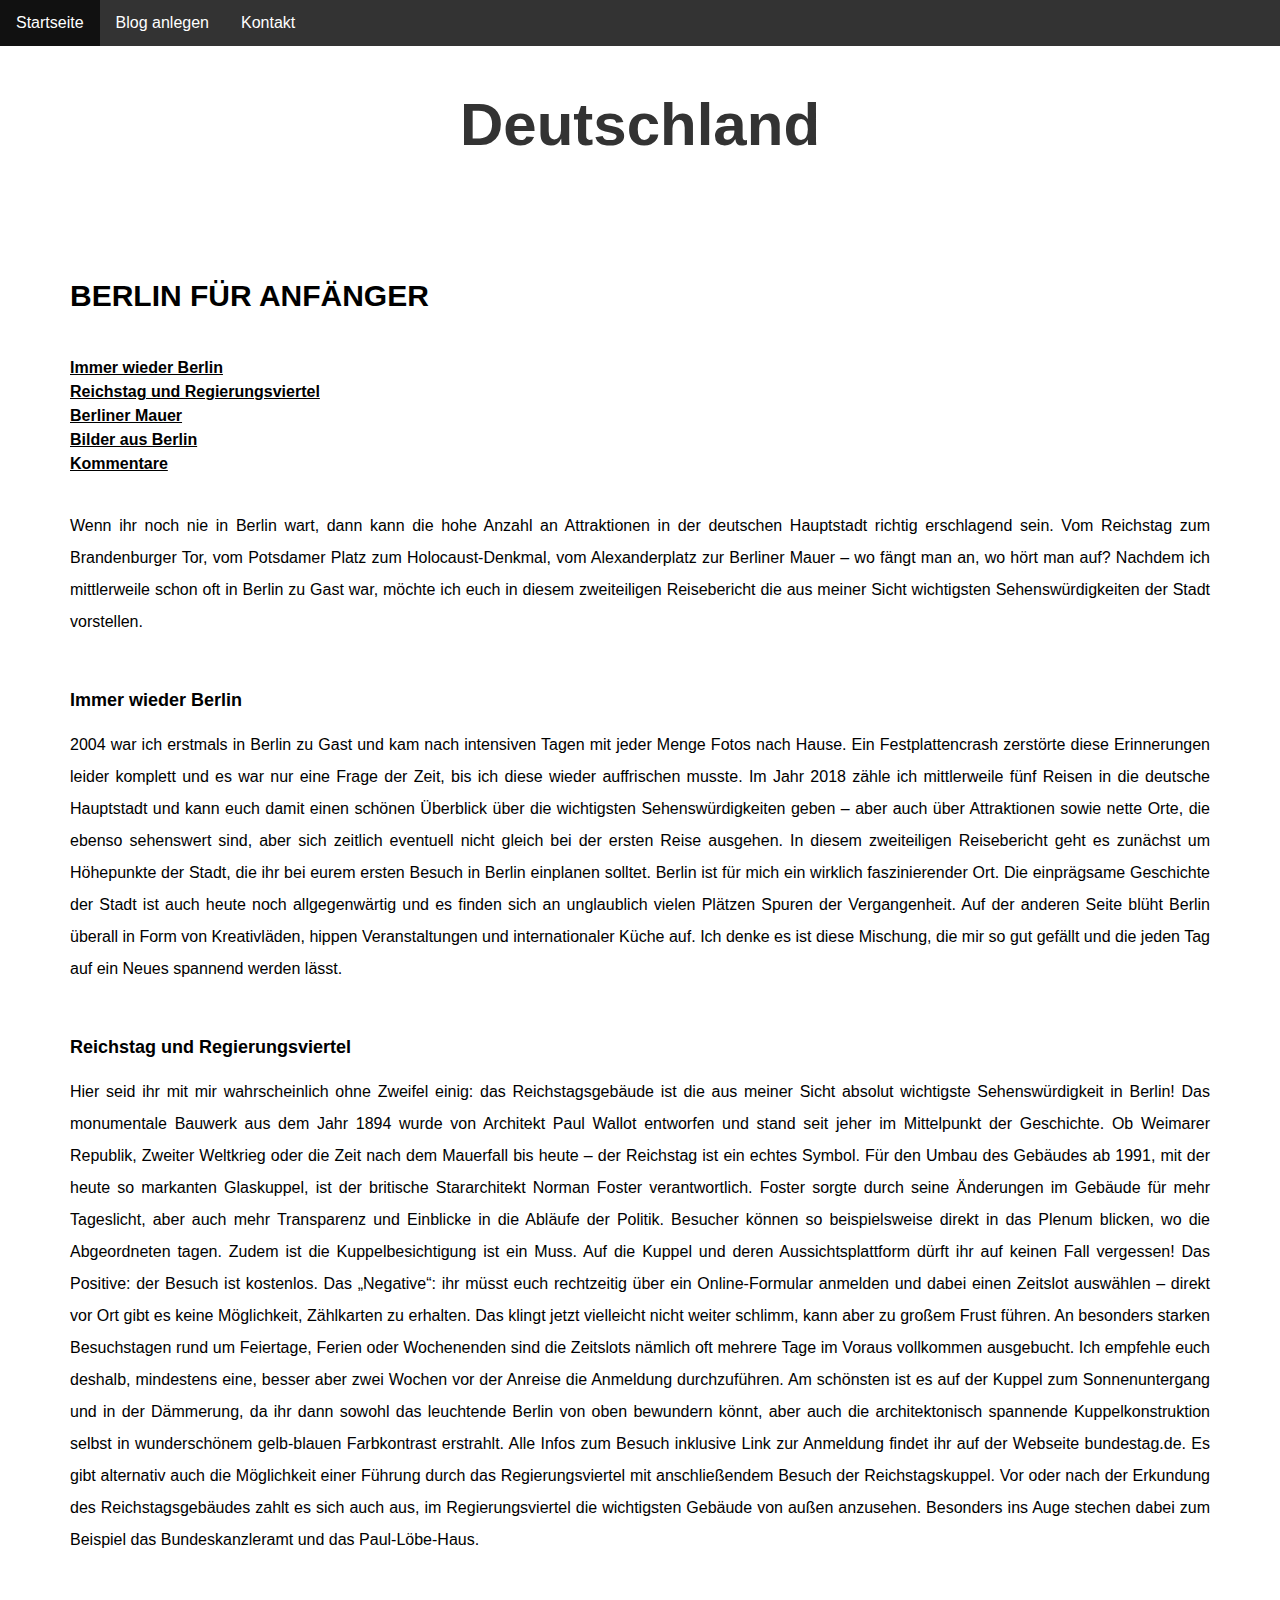
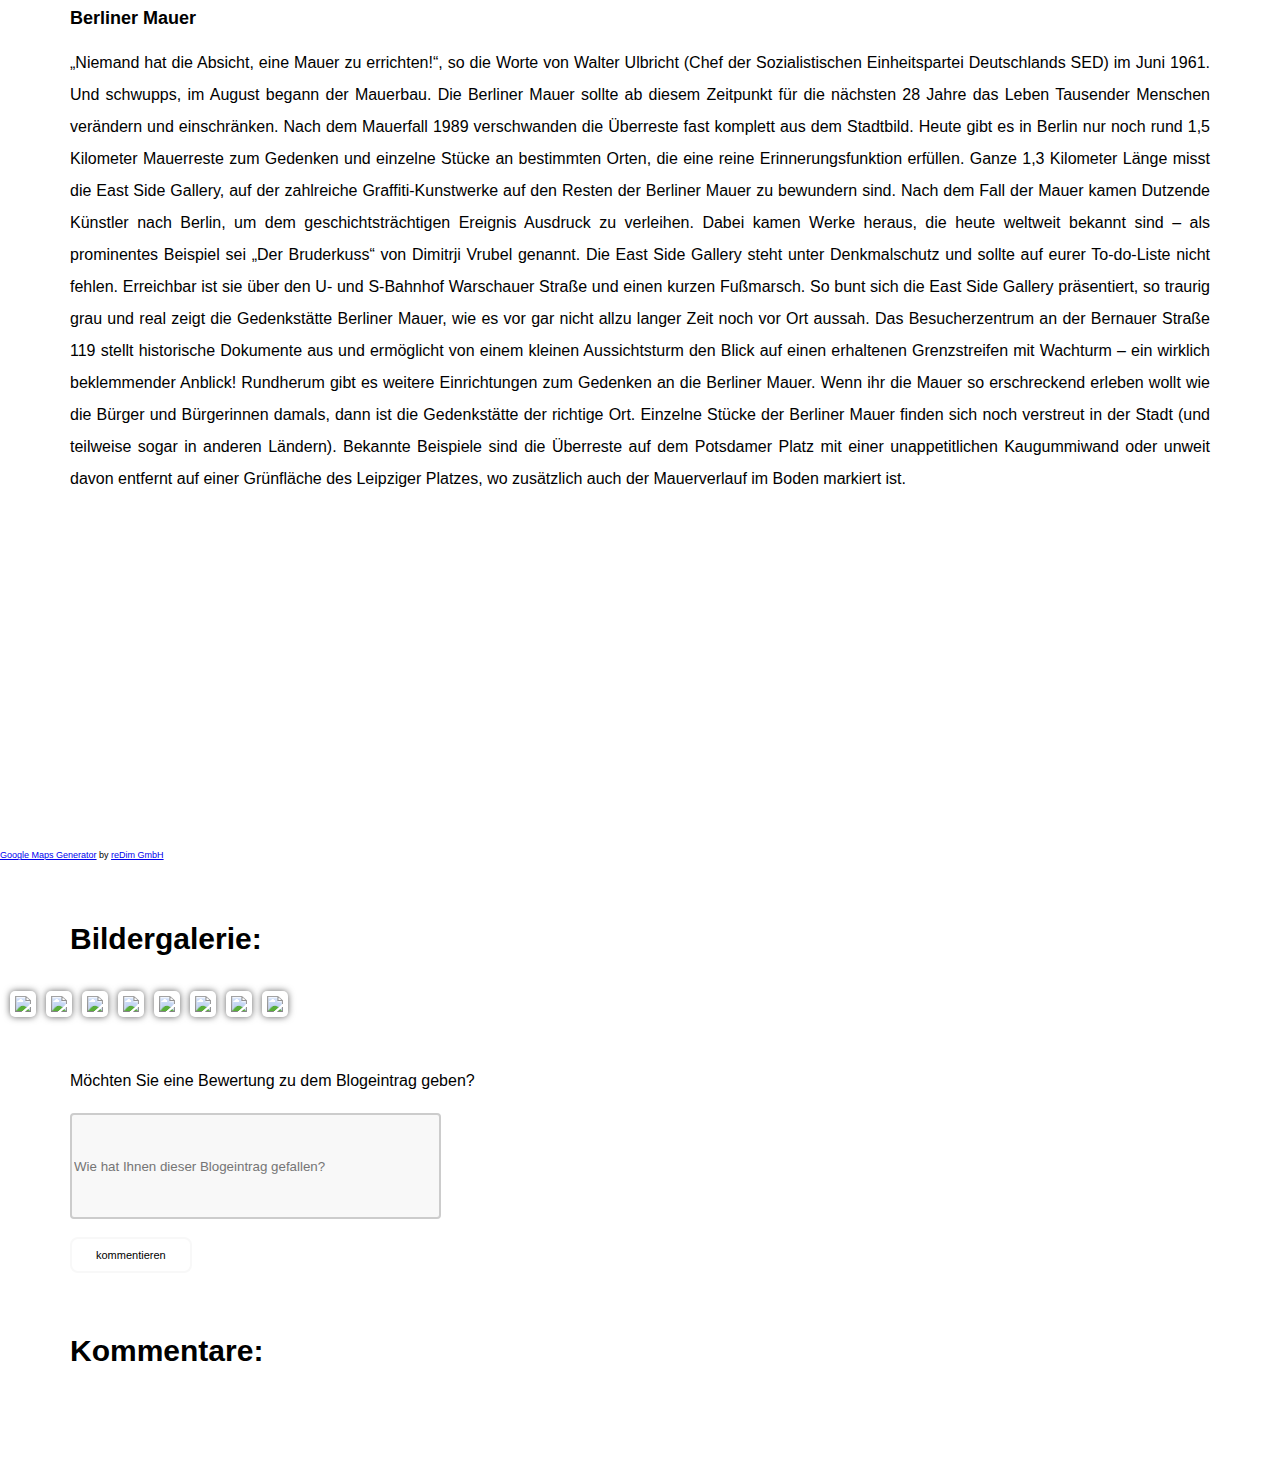
==== commit 61fa025b: "Atom Update - Blogseiten Maps auf allen Blogseiten angepasst" ====
--- a/Deutschland.html
+++ b/Deutschland.html
@@ -84,7 +84,10 @@
     Bekannte Beispiele sind die Überreste auf dem Potsdamer Platz mit einer unappetitlichen Kaugummiwand oder unweit davon entfernt auf einer Grünfläche des Leipziger Platzes, wo zusätzlich auch der Mauerverlauf im Boden markiert ist.
   </p>
 <br><br>
-    <div style="width: 1920px"><iframe width="1920px" height="300px" src="https://www.google.com/maps?width=1920&amp;height=300&amp;hl=de&amp;q=Pariser Platz+ +Berlin&amp;ie=UTF8&amp;t=&amp;z=12&amp;output=embed" frameborder="0" scrolling="no" marginheight="0" marginwidth="0"></iframe><div style="font-size: 9px; line-height:9px;"><a style="font-size: 9px;" href="https://www.redim.de/google-maps-generator" style="font-size: 9px;">Google Maps Generator</a> by <a href="https://www.redim.de/">reDim GmbH</a></div></div>
+  <div style='height:350px;width:100%;'>
+    <iframe width="" height="300"  src="https://www.google.com/maps?width=1920&amp;height=300&amp;hl=de&amp;q=Pariser Platz+ +Berlin&amp;ie=UTF8&amp;t=&amp;z=12&amp;output=embed" frameborder="0" scrolling="no" marginheight="0" marginwidth="0" style='height:300px;width:100%;'></iframe>
+      <div style="font-size: 9px; line-height:9px;"><a style="font-size: 9px;" href="https://www.redim.de/google-maps-generator" style="font-size: 9px;">Google Maps Generator</a> by <a href="https://www.redim.de/">reDim GmbH</a></div>
+    </div>
   <div id="div3">
     <h2>Bildergalerie:</h2>
     <div id="minigalerie">
